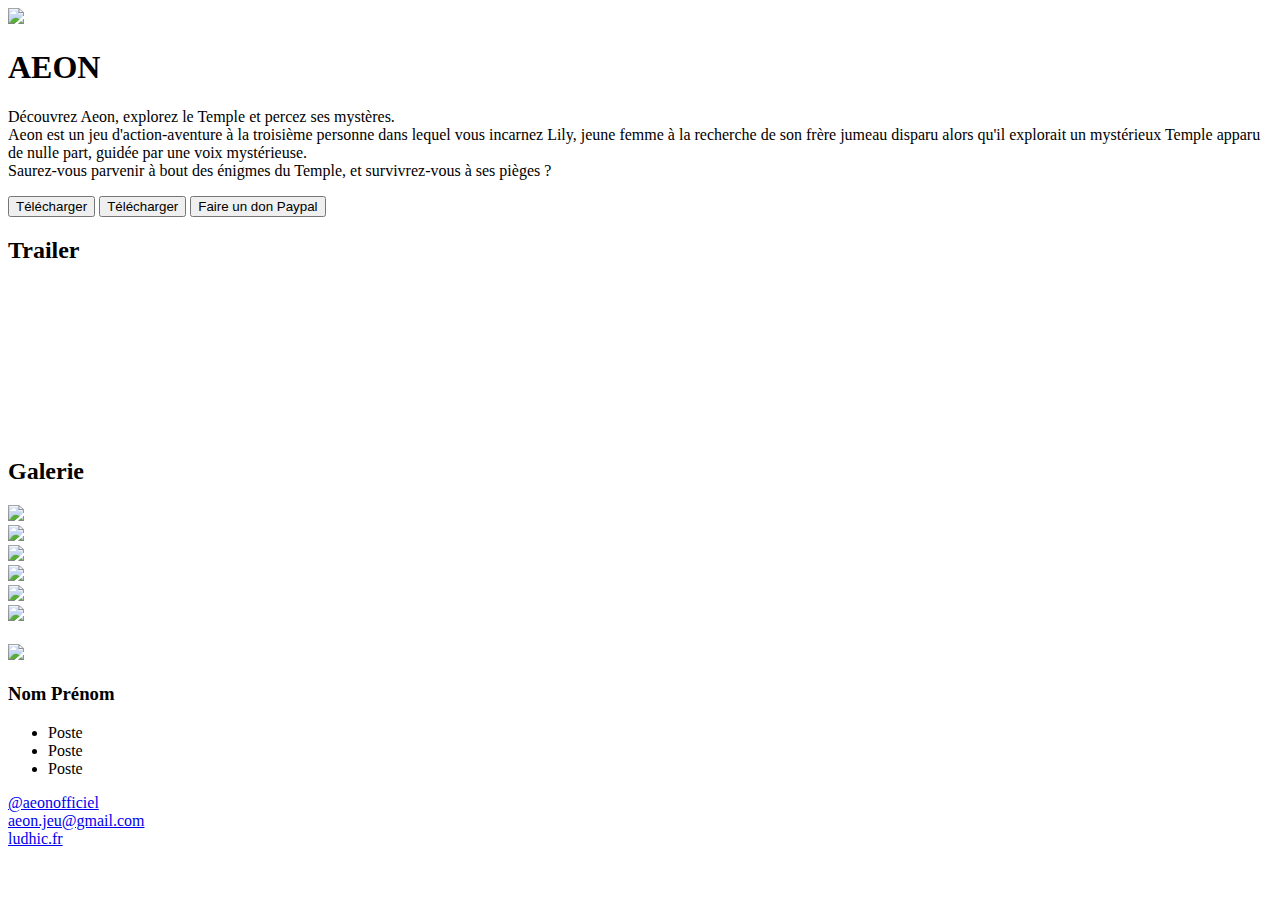
==== index.html @ 05865e13 "Placeholders textes, images, éléments" ====
<!--
    Écrit par Florian Boireau
    https://github.com/Skulls23
    Maintenu par Arnaud Lysensoone Bijou
    https://github.com/NymePse
-->
<!DOCTYPE html>
<html>
<head>
    <title>Aeon - Le jeu</title>
    <link rel="stylesheet" href="stylesheet.css"/>
    <link rel="stylesheet" href="https://fonts.googleapis.com/css?family=Oldenburg"/>
    <link rel="icon" type="image/png" href="./Images/LogoAeonBlanc.png"/>
    <script src="https://kit.fontawesome.com/b20e542085.js" crossorigin="anonymous"></script>
    <!-- META -->
    <meta charset="UTF-8">
    <meta name="description" content="Le site officiel du jeu vidéo étudiant Aeon.">
    <meta name="keywords" content="Aeon, Videogame, Video, Game, jeu, jeux, jeu vidéo, jeu video, jeux vidéo, jeux video, étudiant, etudiant">
    <meta name="author" content="Florian Boireau & Arnaud Lysensoone--Bijou">
    <meta name="viewport" content="width=device-width,initial-scale=1,maximum-scale=1,user-scalable=no">
    <meta http-equiv="X-UA-Compatible" content="IE=edge,chrome=1">
    <meta name="HandheldFriendly" content="true">
</head>

<body onload="script.js">
</body>
    <section id="accueil">
        <!-- 
            TODO Mise en forme (Accueil)
            TODO Accueil large : Image slash avec texte sur le côté
            TODO Accueil mobile : Image au dessus de texte
         -->

         <img id="image_accueil_fond" src="https://dummyimage.com/1920x1080"/>
         <div id="division_accueil">
            <h1 id="titre_accueil">AEON</h1>
            <p id="texte_accueil">
                Découvrez Aeon, explorez le Temple et percez ses mystères.
                <br>
                Aeon est un jeu d'action-aventure à la troisième personne dans lequel vous incarnez Lily,
                jeune femme à la recherche de son frère jumeau disparu alors qu'il explorait un mystérieux Temple 
                apparu de nulle part, guidée par une voix mystérieuse.
                <br>
                Saurez-vous parvenir à bout des énigmes du Temple, et survivrez-vous à ses pièges ?
            </p>
            <a id="bouton_telecharger_windows" href="https://drive.google.com/file/d/1EP8kMLpWGlBto8OnUkU-w-hkRuHrVmli/view?usp=share_link"><button><i class="fa-brands fa-windows"></i>Télécharger</button></a>
            <a id="bouton_telecharger_mac" href="https://drive.google.com/file/d/1haBmOTOKNwD7hcRvVHeaVU-gu2-oOzDQ/view?usp=sharing"><button><i class="fa-brands fa-apple"></i>Télécharger</button></a>
            <a id="bouton_dons" href="https://paypal.me/thomasarroche?country.x=FR&locale.x=fr_FR"><button>Faire un don Paypal</button></a>
         </div>
    </section>

    <section id="galerie">
        <!-- 
            TODO Ajouter les éléments suivants (Galerie)
            * Diaporama images du jeu
         -->
         <div id="division_video">
            <h2 id="titre_video">Trailer</h2>
            <iframe id="trailer" src="https://www.youtube.com/embed/vA3TZC61xlo" title="YouTube video player" frameborder="0" allow="accelerometer; autoplay; clipboard-write; encrypted-media; gyroscope; picture-in-picture; web-share" allowfullscreen></iframe>
         </div>

         <div id="division_diapo">
            <h2 id="titre_diapo">Galerie</h2>
            <!-- TODO Ajouter élément diaporama -->
            <!-- Volé sur W3School : https://www.w3schools.com/howto/howto_js_slideshow_gallery.asp -->
            <div class="container">
                <!-- Full-width images with number text -->
                <div class="mySlides">
                    <img src="https://dummyimage.com/1080x720/000" style="width:100%">
                </div>
            
                <div class="mySlides">
                    <img src="https://dummyimage.com/1080x720/111" style="width:100%">
                </div>
            
                <div class="mySlides">
                    <img src="https://dummyimage.com/1080x720/222" style="width:100%">
                </div>
            
                <div class="mySlides">
                    <img src="https://dummyimage.com/1080x720/333" style="width:100%">
                </div>
            
                <div class="mySlides">
                    <img src="https://dummyimage.com/1080x720/444" style="width:100%">
                </div>
            
                <div class="mySlides">
                    <img src="https://dummyimage.com/1080x720/555" style="width:100%">
                </div>
            
                <!-- Next and previous buttons -->
                <a class="prev" onclick="plusSlides(-1)"><i class="fa-solid fa-chevron-left"></i></a>
                <a class="next" onclick="plusSlides(1)"><i class="fa-solid fa-chevron-right"></i></a>
            
                <!-- Image text -->
                <div class="caption-container">
                    <p id="caption"></p>
                </div>
            </div>
         </div>
    </section>

    <section id="equipe">
        <!-- 
            TODO Ajouter les éléments suivants (Equipe)
            * Liste membres de l'équipe, avec :
                * Photo
                * Nom
                * Postes
                * Liens
         -->

         <h2 id="titre_equipe"></h2>
         <!-- TODO Créer template carte membre de l'équipe -->

         <article class="carte_equipe">
            <img src="https://dummyimage.com/400x400">
            <h3 class="nom_equipe">Nom Prénom</h3>
            <ul class="liste_postes_equipe">
                <li class="element_liste_postes_equipe">Poste</li>
                <li class="element_liste_postes_equipe">Poste</li>
                <li class="element_liste_postes_equipe">Poste</li>
            </ul>
            <div>
                <a><i class="fa-regular fa-globe"></i></a>
                <a><i class="fa-brands fa-instagram"></i></a>
            </div>
         </article>
    </section>

    <footer>
        <!--
            TODO Mise en forme (Footer)
            TODO Textes en inline
        -->

        <div id="instagram">
            <i class="fa-brands fa-instagram"></i>
            <a id="texte_instagram" href="https://www.instagram.com/aeonofficiel/">@aeonofficiel</a>
        </div>

        <div id="email">
            <i class="fa-regular fa-envelope"></i>
            <a id="texte_email" href="mailto: aeon.jeu@gmail.com">aeon.jeu@gmail.com</a>
        </div>

        <div id="ludhic">
            <i class="fa-regular fa-joystick"></i>
            <a id="texte_ludhic" href="https://ludhic.fr/jeux/aeon">ludhic.fr</a>
        </div>
    </footer>
</html>
---- stylesheet.css ----
/*
    Écrit par Florian Boireau
    https://github.com/Skulls23
    Maintenu par Arnaud Lysensoone Bijou
    https://github.com/NymePse
*/

/* VARIABLES */
:root {
    --noir: #292A2B;
    --jaune: #BF9D37;
}
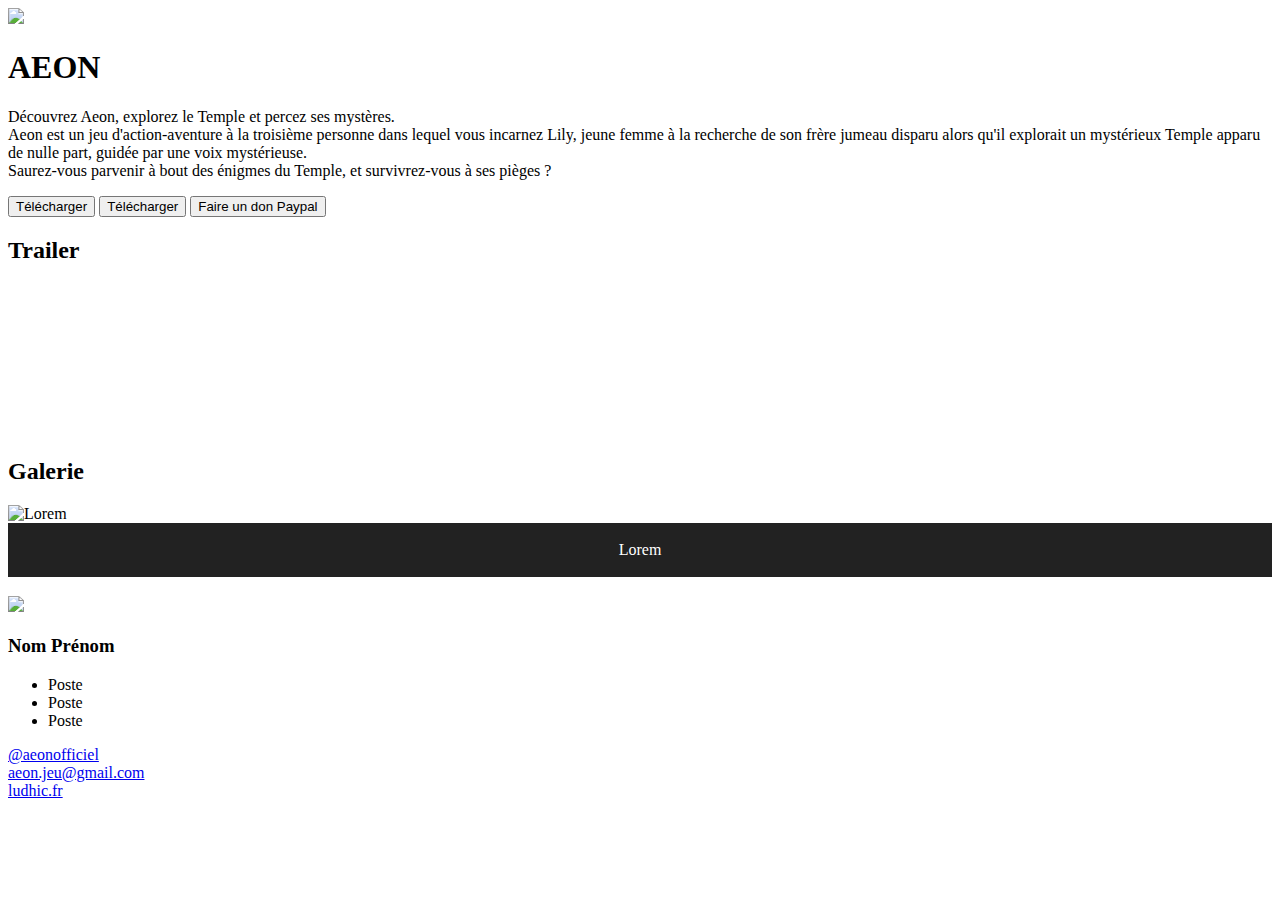
==== commit 25c6b0f8: "Slideshow fonctionnel" ====
--- a/index.html
+++ b/index.html
@@ -12,6 +12,7 @@
     <link rel="stylesheet" href="https://fonts.googleapis.com/css?family=Oldenburg"/>
     <link rel="icon" type="image/png" href="./Images/LogoAeonBlanc.png"/>
     <script src="https://kit.fontawesome.com/b20e542085.js" crossorigin="anonymous"></script>
+    <script src="script.js"></script>
     <!-- META -->
     <meta charset="UTF-8">
     <meta name="description" content="Le site officiel du jeu vidéo étudiant Aeon.">
@@ -22,8 +23,7 @@
     <meta name="HandheldFriendly" content="true">
 </head>
 
-<body onload="script.js">
-</body>
+<body  onload="showSlides(1)">
     <section id="accueil">
         <!-- 
             TODO Mise en forme (Accueil)
@@ -65,29 +65,12 @@
             <!-- Volé sur W3School : https://www.w3schools.com/howto/howto_js_slideshow_gallery.asp -->
             <div class="container">
                 <!-- Full-width images with number text -->
-                <div class="mySlides">
-                    <img src="https://dummyimage.com/1080x720/000" style="width:100%">
-                </div>
-            
-                <div class="mySlides">
-                    <img src="https://dummyimage.com/1080x720/111" style="width:100%">
-                </div>
-            
-                <div class="mySlides">
-                    <img src="https://dummyimage.com/1080x720/222" style="width:100%">
-                </div>
-            
-                <div class="mySlides">
-                    <img src="https://dummyimage.com/1080x720/333" style="width:100%">
-                </div>
-            
-                <div class="mySlides">
-                    <img src="https://dummyimage.com/1080x720/444" style="width:100%">
-                </div>
-            
-                <div class="mySlides">
-                    <img src="https://dummyimage.com/1080x720/555" style="width:100%">
-                </div>
+                    <img src="https://dummyimage.com/1080x720/000" class="mySlides" alt="Lorem">
+                    <img src="https://dummyimage.com/1080x720/111" class="mySlides" alt="Ipsum">
+                    <img src="https://dummyimage.com/1080x720/222" class="mySlides" alt="Dolores">
+                    <img src="https://dummyimage.com/1080x720/333" class="mySlides" alt="It">
+                    <img src="https://dummyimage.com/1080x720/444" class="mySlides" alt="Amet">
+                    <img src="https://dummyimage.com/1080x720/555" class="mySlides" alt="Sus">
             
                 <!-- Next and previous buttons -->
                 <a class="prev" onclick="plusSlides(-1)"><i class="fa-solid fa-chevron-left"></i></a>
@@ -150,4 +133,5 @@
             <a id="texte_ludhic" href="https://ludhic.fr/jeux/aeon">ludhic.fr</a>
         </div>
     </footer>
+</body>
 </html>--- a/stylesheet.css
+++ b/stylesheet.css
@@ -9,4 +9,70 @@
 :root {
     --noir: #292A2B;
     --jaune: #BF9D37;
+}
+
+/* SLIDESHOW : W3School https://www.w3schools.com/howto/howto_js_slideshow_gallery.asp */
+.container * {
+    box-sizing: border-box;
+}
+
+/* Position the image container (needed to position the left and right arrows) */
+.container 
+{
+    position: relative;
+}
+
+/* Hide the images by default */
+.mySlides 
+{
+    display: none;
+}
+
+/* Next & previous buttons */
+.prev, .next 
+{
+    cursor: pointer;
+    position: absolute;
+    top: 40%;
+    width: auto;
+    padding: 16px;
+    margin-top: -50px;
+    color: white;
+    font-weight: bold;
+    font-size: 20px;
+    border-radius: 0 3px 3px 0;
+    user-select: none;
+    -webkit-user-select: none;
+}
+
+/* Position the "next button" to the right */
+.next 
+{
+    right: 0;
+    border-radius: 3px 0 0 3px;
+}
+
+/* On hover, add a black background color with a little bit see-through */
+.prev:hover, .next:hover 
+{
+    background-color: rgba(0, 0, 0, 0.8);
+}
+
+/* Number text (1/3 etc) */
+.numbertext 
+{
+    color: #f2f2f2;
+    font-size: 12px;
+    padding: 8px 12px;
+    position: absolute;
+    top: 0;
+}
+
+/* Container for image text */
+.caption-container 
+{
+    text-align: center;
+    background-color: #222;
+    padding: 2px 16px;
+    color: white;
 }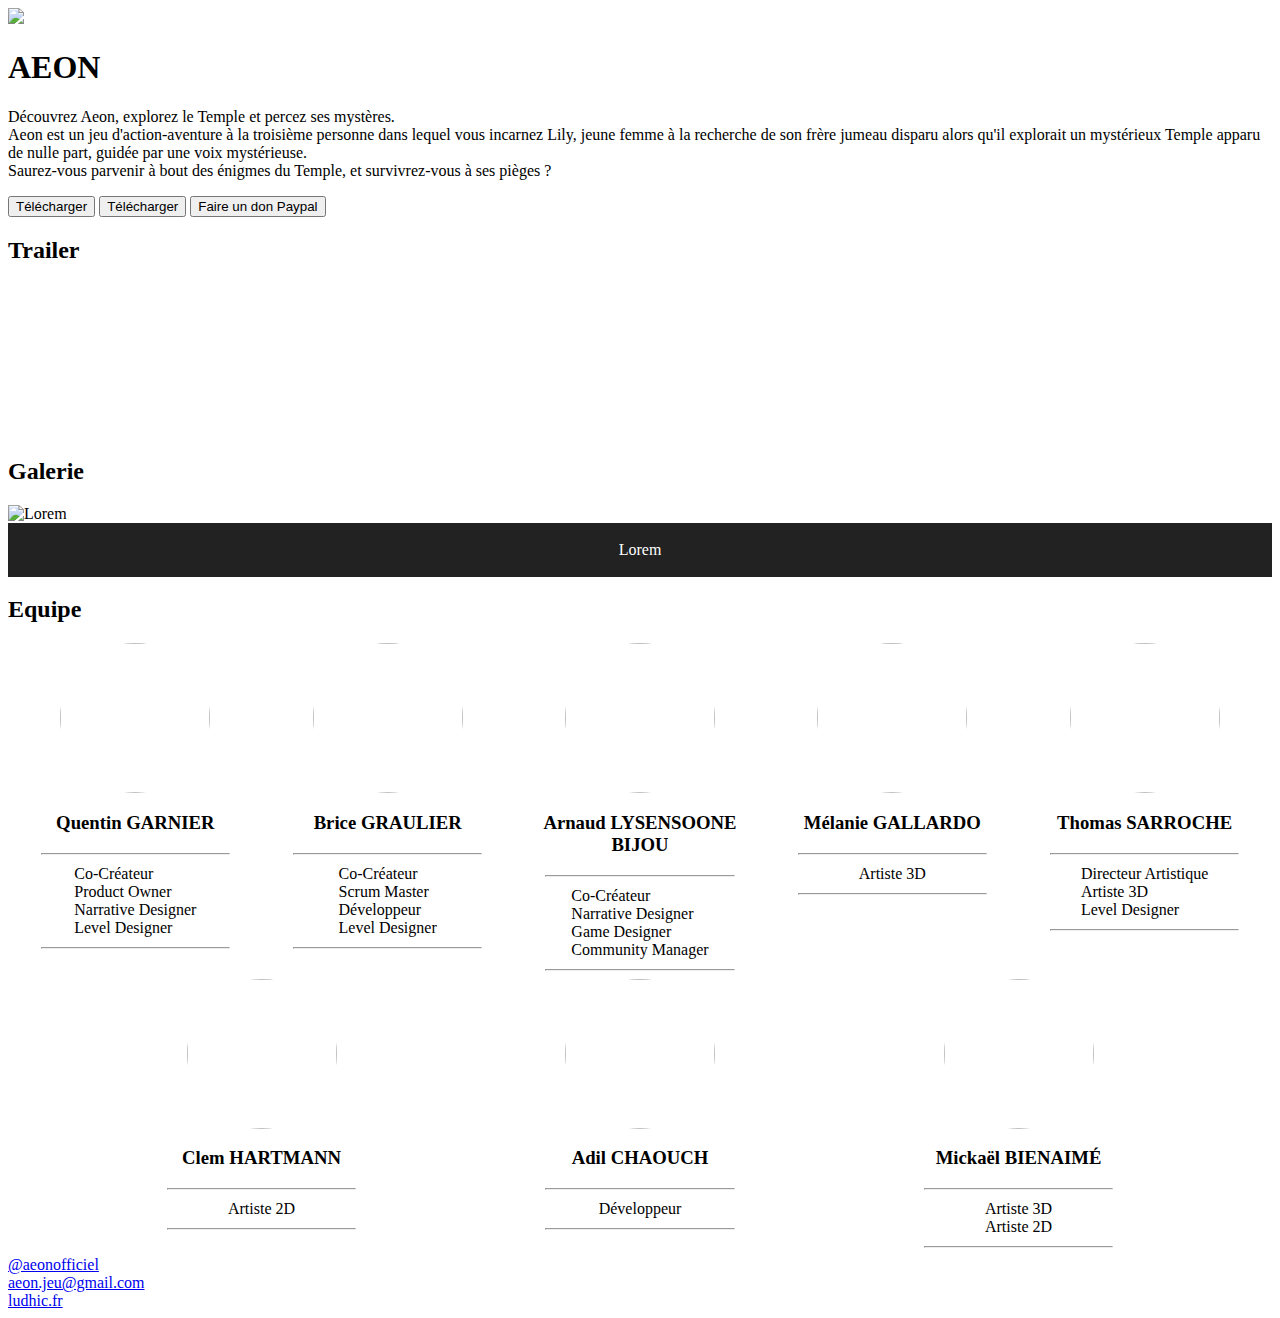
==== commit 47728ec9: "Bases section équipe" ====
--- a/index.html
+++ b/index.html
@@ -64,13 +64,12 @@
             <!-- TODO Ajouter élément diaporama -->
             <!-- Volé sur W3School : https://www.w3schools.com/howto/howto_js_slideshow_gallery.asp -->
             <div class="container">
-                <!-- Full-width images with number text -->
-                    <img src="https://dummyimage.com/1080x720/000" class="mySlides" alt="Lorem">
-                    <img src="https://dummyimage.com/1080x720/111" class="mySlides" alt="Ipsum">
-                    <img src="https://dummyimage.com/1080x720/222" class="mySlides" alt="Dolores">
-                    <img src="https://dummyimage.com/1080x720/333" class="mySlides" alt="It">
-                    <img src="https://dummyimage.com/1080x720/444" class="mySlides" alt="Amet">
-                    <img src="https://dummyimage.com/1080x720/555" class="mySlides" alt="Sus">
+                <img src="https://dummyimage.com/1080x720/000" class="mySlides" alt="Lorem">
+                <img src="https://dummyimage.com/1080x720/111" class="mySlides" alt="Ipsum">
+                <img src="https://dummyimage.com/1080x720/222" class="mySlides" alt="Dolores">
+                <img src="https://dummyimage.com/1080x720/333" class="mySlides" alt="It">
+                <img src="https://dummyimage.com/1080x720/444" class="mySlides" alt="Amet">
+                <img src="https://dummyimage.com/1080x720/555" class="mySlides" alt="Sus">
             
                 <!-- Next and previous buttons -->
                 <a class="prev" onclick="plusSlides(-1)"><i class="fa-solid fa-chevron-left"></i></a>
@@ -94,22 +93,131 @@
                 * Liens
          -->
 
-         <h2 id="titre_equipe"></h2>
+         <h2 id="titre_equipe">Equipe</h2>
          <!-- TODO Créer template carte membre de l'équipe -->
 
-         <article class="carte_equipe">
-            <img src="https://dummyimage.com/400x400">
-            <h3 class="nom_equipe">Nom Prénom</h3>
-            <ul class="liste_postes_equipe">
-                <li class="element_liste_postes_equipe">Poste</li>
-                <li class="element_liste_postes_equipe">Poste</li>
-                <li class="element_liste_postes_equipe">Poste</li>
-            </ul>
-            <div>
-                <a><i class="fa-regular fa-globe"></i></a>
-                <a><i class="fa-brands fa-instagram"></i></a>
-            </div>
-         </article>
+         <div id="flexbox_equipe">
+            <article class="carte_equipe">
+                <img class="image_equipe" src="https://dummyimage.com/400x400">
+                <h3 class="nom_equipe">Quentin GARNIER</h3>
+                <hr class="separateur_equipe">
+                <ul class="liste_postes_equipe">
+                    <li class="element_liste_postes_equipe">Co-Créateur</li>
+                    <li class="element_liste_postes_equipe">Product Owner</li>
+                    <li class="element_liste_postes_equipe">Narrative Designer</li>
+                    <li class="element_liste_postes_equipe">Level Designer</li>
+                </ul>
+                <hr class="separateur_equipe">
+                <div class="division_liens_equipe">
+                    <a href="https://github.com/QuentinGarnier"><i class="fa-regular fa-github"></i></a>
+                    <a href="https://www.instagram.com/qgarnier5/"><i class="fa-brands fa-instagram"></i></a>
+                    <a href="https://www.linkedin.com/in/quentin-garnier-98bba222b/"><i class="fa-brands fa-linkedin"></i></a>
+                </div>
+            </article>
+
+            <article class="carte_equipe">
+                <img class="image_equipe" src="https://dummyimage.com/400x400">
+                <h3 class="nom_equipe">Brice GRAULIER</h3>
+                <hr class="separateur_equipe">
+                <ul class="liste_postes_equipe">
+                    <li class="element_liste_postes_equipe">Co-Créateur</li>
+                    <li class="element_liste_postes_equipe">Scrum Master</li>
+                    <li class="element_liste_postes_equipe">Développeur</li>
+                    <li class="element_liste_postes_equipe">Level Designer</li>
+                </ul>
+                <hr class="separateur_equipe">
+                <div class="division_liens_equipe">
+                    <a href="https://www.linkedin.com/in/brice-graulier-148832134/"><i class="fa-brands fa-linkedin"></i></a>
+                    <a href="https://github.com/GraulierBrice"><i class="fa-brands fa-github"></i></a>
+                </div>
+            </article>
+
+            <article class="carte_equipe">
+                <img class="image_equipe" src="https://dummyimage.com/400x400">
+                <h3 class="nom_equipe">Arnaud LYSENSOONE BIJOU</h3>
+                <hr class="separateur_equipe">
+                <ul class="liste_postes_equipe">
+                    <li class="element_liste_postes_equipe">Co-Créateur</li>
+                    <li class="element_liste_postes_equipe">Narrative Designer</li>
+                    <li class="element_liste_postes_equipe">Game Designer</li>
+                    <li class="element_liste_postes_equipe">Community Manager</li>
+                </ul>
+                <hr class="separateur_equipe">
+                <div class="division_liens_equipe">
+                    <a href="http://alysbi.fr/"><i class="fa-regular fa-globe"></i></a>
+                    <a href="https://github.com/NymePse"><i class="fa-brands fa-github"></i></a>
+                </div>
+            </article>
+
+            <article class="carte_equipe">
+                <img class="image_equipe" src="https://dummyimage.com/400x400">
+                <h3 class="nom_equipe">Mélanie GALLARDO</h3>
+                <hr class="separateur_equipe">
+                <ul class="liste_postes_equipe">
+                    <li class="element_liste_postes_equipe">Artiste 3D</li>
+                </ul>
+                <hr class="separateur_equipe">
+                <div class="division_liens_equipe">
+                    <a href="https://www.artstation.com/melaniegallardo"><i class="fa-brands fa-artstation"></i></a>
+                    <a href="https://www.instagram.com/kliv3r77/"><i class="fa-brands fa-instagram"></i></a>
+                    <a href="https://www.linkedin.com/in/m%C3%A9lanie-gallardo-3259641b7/"><i class="fa-brands fa-linkedin"></i></a>
+                </div>
+            </article>
+
+            <article class="carte_equipe">
+                <img class="image_equipe" src="https://dummyimage.com/400x400">
+                <h3 class="nom_equipe">Thomas SARROCHE</h3>
+                <hr class="separateur_equipe">
+                <ul class="liste_postes_equipe">
+                    <li class="element_liste_postes_equipe">Directeur Artistique</li>
+                    <li class="element_liste_postes_equipe">Artiste 3D</li>
+                    <li class="element_liste_postes_equipe">Level Designer</li>
+                </ul>
+                <hr class="separateur_equipe">
+                <div class="division_liens_equipe">
+                    <a href="https://www.artstation.com/thomassarroche"><i class="fa-brands fa-artstation"></i></a>
+                    <a href="https://www.linkedin.com/in/thomas-sarroche-896519179/"><i class="fa-brands fa-linkedin"></i></a>
+                </div>
+            </article>
+
+            <article class="carte_equipe">
+                <img class="image_equipe" src="https://dummyimage.com/400x400">
+                <h3 class="nom_equipe">Clem HARTMANN</h3>
+                <hr class="separateur_equipe">
+                <ul class="liste_postes_equipe">
+                    <li class="element_liste_postes_equipe">Artiste 2D</li>
+                </ul>
+                <hr class="separateur_equipe">
+                <div class="division_liens_equipe">
+                    <a href="https://www.instagram.com/hyliss_erj/"><i class="fa-brands fa-instagram"></i></a>
+                </div>
+            </article>
+
+            <article class="carte_equipe">
+                <img class="image_equipe" src="https://dummyimage.com/400x400">
+                <h3 class="nom_equipe">Adil CHAOUCH</h3>
+                <hr class="separateur_equipe">
+                <ul class="liste_postes_equipe">
+                    <li class="element_liste_postes_equipe">Développeur</li>
+                </ul>
+                <hr class="separateur_equipe">
+                <div class="division_liens_equipe">
+                </div>
+            </article>
+
+            <article class="carte_equipe">
+                <img class="image_equipe" src="https://dummyimage.com/400x400">
+                <h3 class="nom_equipe">Mickaël BIENAIMÉ</h3>
+                <hr class="separateur_equipe">
+                <ul class="liste_postes_equipe">
+                    <li class="element_liste_postes_equipe">Artiste 3D</li>
+                    <li class="element_liste_postes_equipe">Artiste 2D</li>
+                </ul>
+                <hr class="separateur_equipe">
+                <div class="division_liens_equipe">
+                </div>
+            </article>
+         </div>
     </section>
 
     <footer>
--- a/stylesheet.css
+++ b/stylesheet.css
@@ -9,6 +9,45 @@
 :root {
     --noir: #292A2B;
     --jaune: #BF9D37;
+}
+
+/* EQUIPE */
+#flexbox_equipe {
+    display: flex;
+    flex-direction: row;
+    flex-wrap: wrap;
+    justify-content: space-evenly;
+}
+
+.carte_equipe {
+    width: 250px;
+}
+
+.image_equipe {
+    display: block;
+    margin: 0 auto 10px;
+    width: 150px;
+    height: 150px;
+    border-radius: 50%;
+}
+
+.nom_equipe {
+    text-align: center;
+}
+
+.liste_postes_equipe {
+    list-style: none;
+    width: fit-content;
+    margin: 10px auto;
+    padding: 0;
+}
+
+.division_liens_equipe {
+    text-align: center;
+}
+
+.separateur_equipe {
+    width: 75%;
 }
 
 /* SLIDESHOW : W3School https://www.w3schools.com/howto/howto_js_slideshow_gallery.asp */
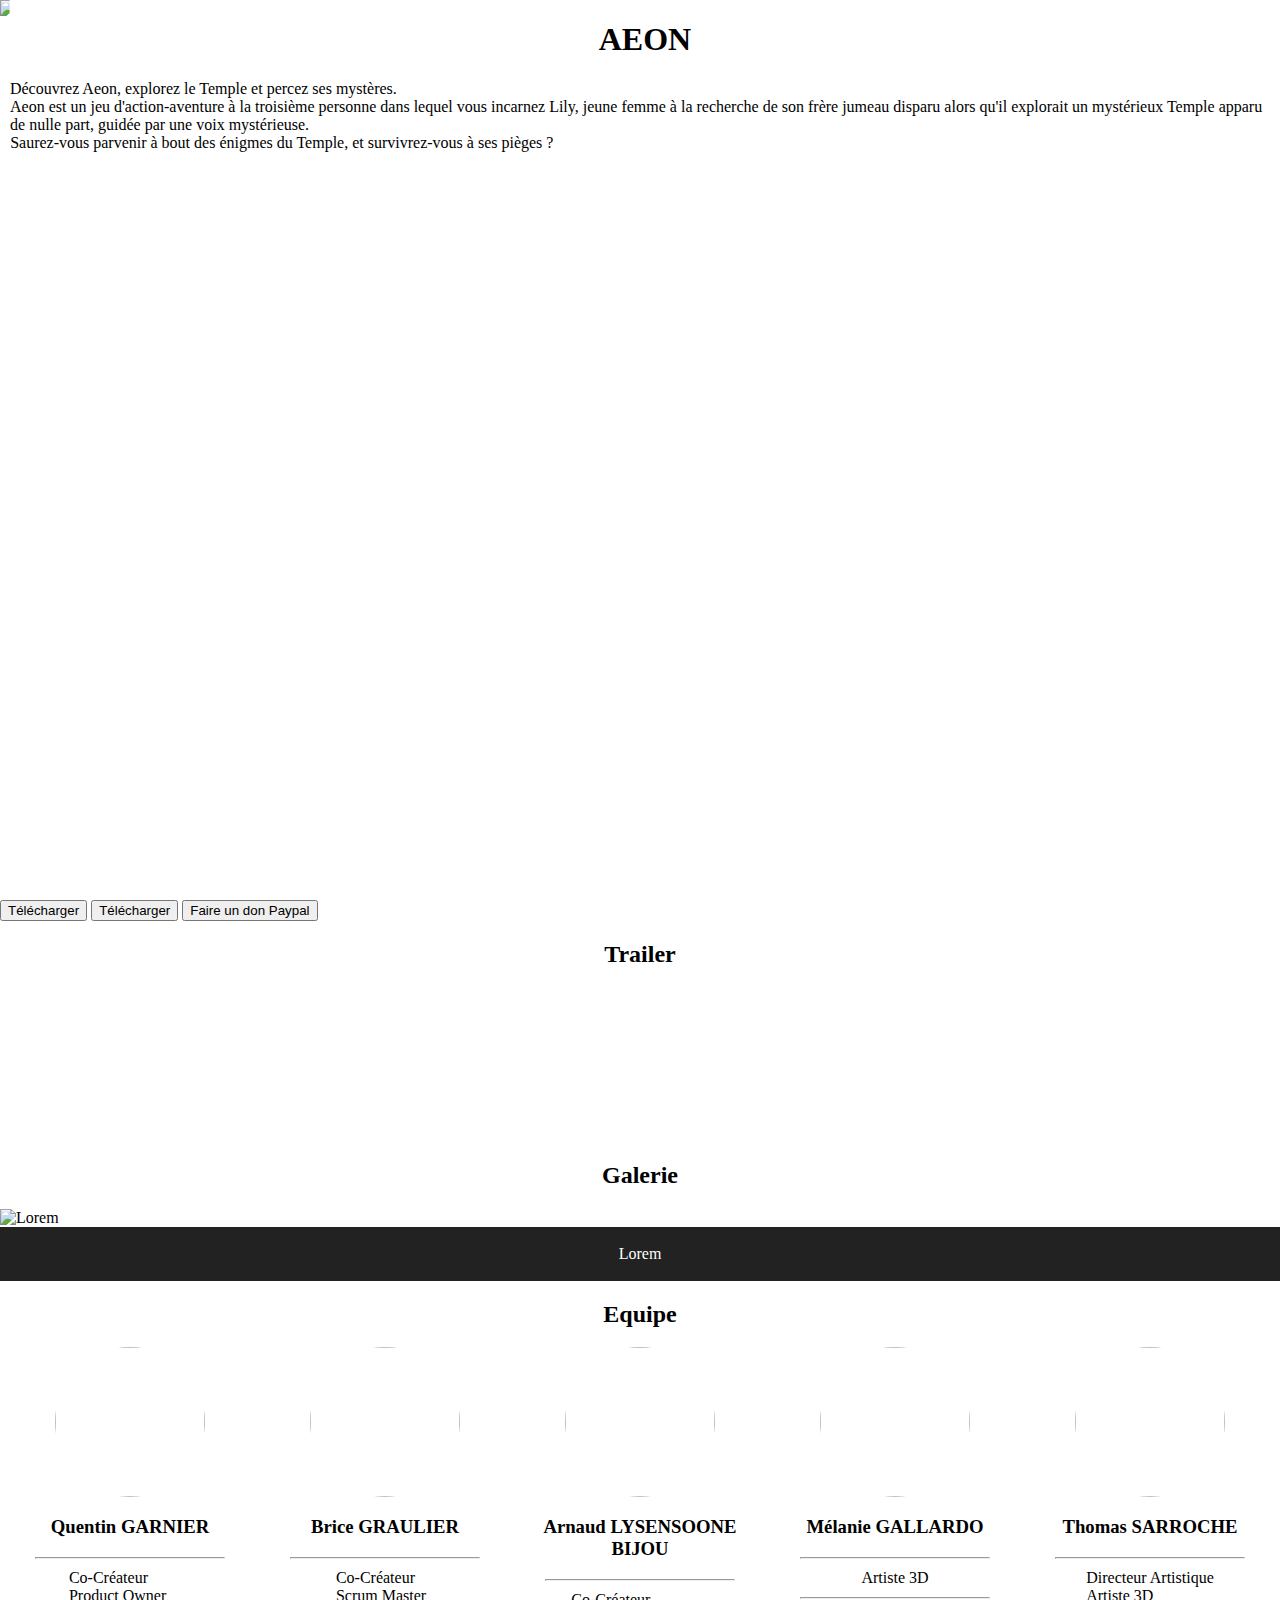
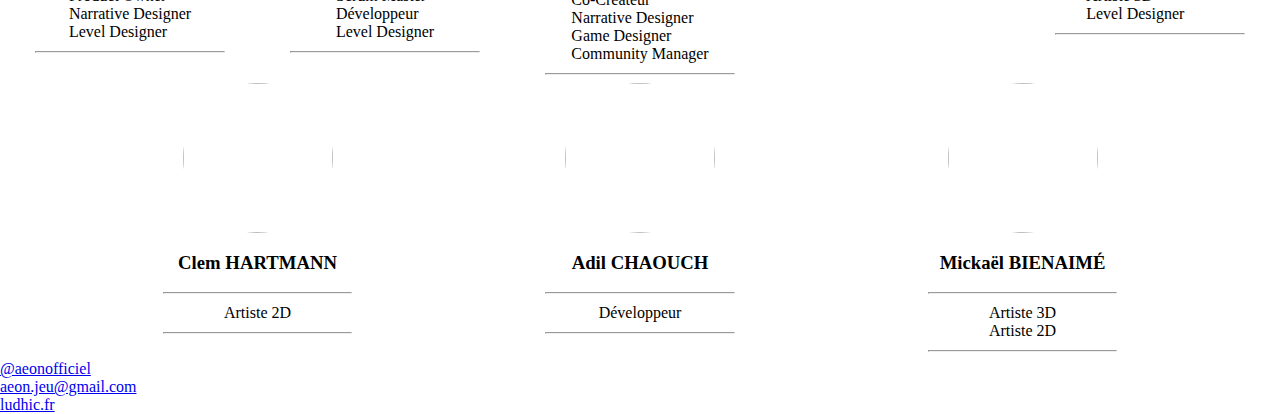
==== commit 494861b7: "Base accueil image coupée alignée avec textes" ====
--- a/index.html
+++ b/index.html
@@ -30,9 +30,9 @@
             TODO Accueil large : Image slash avec texte sur le côté
             TODO Accueil mobile : Image au dessus de texte
          -->
-
-         <img id="image_accueil_fond" src="https://dummyimage.com/1920x1080"/>
-         <div id="division_accueil">
+         
+        <div id="division_accueil_texte">
+            <img id="image_accueil_fond" src="https://dummyimage.com/1920x1080"/>
             <h1 id="titre_accueil">AEON</h1>
             <p id="texte_accueil">
                 Découvrez Aeon, explorez le Temple et percez ses mystères.
@@ -43,10 +43,12 @@
                 <br>
                 Saurez-vous parvenir à bout des énigmes du Temple, et survivrez-vous à ses pièges ?
             </p>
+        </div>
+        <div id="division_accueil_boutons">
             <a id="bouton_telecharger_windows" href="https://drive.google.com/file/d/1EP8kMLpWGlBto8OnUkU-w-hkRuHrVmli/view?usp=share_link"><button><i class="fa-brands fa-windows"></i>Télécharger</button></a>
             <a id="bouton_telecharger_mac" href="https://drive.google.com/file/d/1haBmOTOKNwD7hcRvVHeaVU-gu2-oOzDQ/view?usp=sharing"><button><i class="fa-brands fa-apple"></i>Télécharger</button></a>
             <a id="bouton_dons" href="https://paypal.me/thomasarroche?country.x=FR&locale.x=fr_FR"><button>Faire un don Paypal</button></a>
-         </div>
+        </div>
     </section>
 
     <section id="galerie">
--- a/stylesheet.css
+++ b/stylesheet.css
@@ -9,6 +9,30 @@
 :root {
     --noir: #292A2B;
     --jaune: #BF9D37;
+    --decoupage_image_accueil: polygon(60% 0%, 80% 100%, 0% 100%, 0% 0%);
+}
+
+/* BASES DOCUMENT */
+body, html {
+    padding: 0;
+    margin: 0;
+}
+
+h1, h2, h3 {
+    text-align: center;
+}
+
+/* ACCUEIL */
+#division_accueil_texte {
+    height: 100vh;
+    overflow: hidden;
+}
+
+#image_accueil_fond {
+    height: 100vh;
+    float: left;
+    clip-path: var(--decoupage_image_accueil);
+    shape-outside: var(--decoupage_image_accueil);
 }
 
 /* EQUIPE */
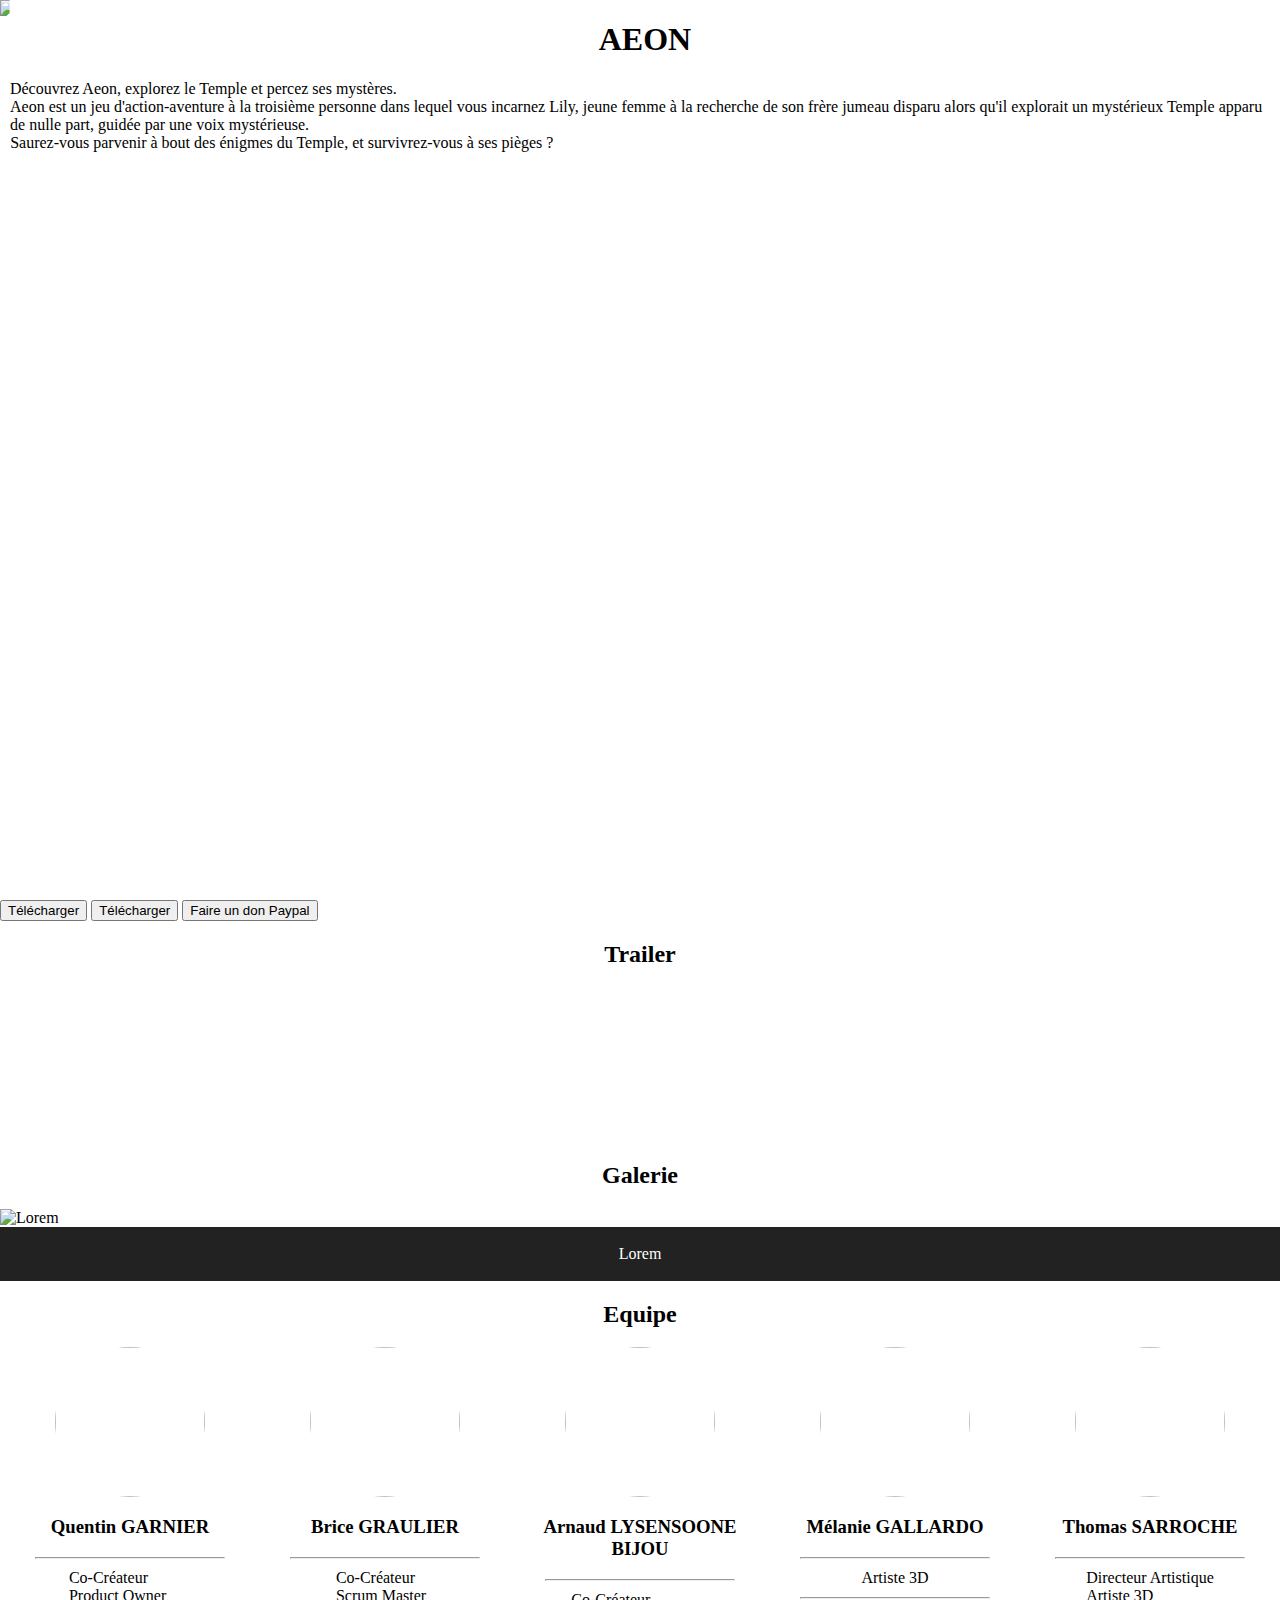
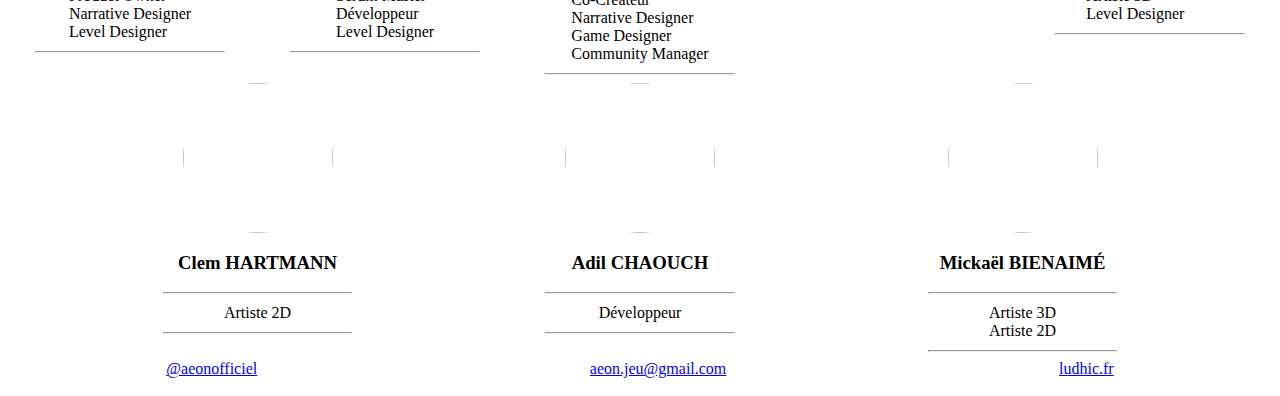
==== commit 654448ff: "Base footer" ====
--- a/index.html
+++ b/index.html
@@ -228,20 +228,20 @@
             TODO Textes en inline
         -->
 
-        <div id="instagram">
+        <span id="instagram">
             <i class="fa-brands fa-instagram"></i>
             <a id="texte_instagram" href="https://www.instagram.com/aeonofficiel/">@aeonofficiel</a>
-        </div>
-
-        <div id="email">
+        </span>
+
+        <span id="email">
             <i class="fa-regular fa-envelope"></i>
             <a id="texte_email" href="mailto: aeon.jeu@gmail.com">aeon.jeu@gmail.com</a>
-        </div>
-
-        <div id="ludhic">
+        </span>
+
+        <span id="ludhic">
             <i class="fa-regular fa-joystick"></i>
             <a id="texte_ludhic" href="https://ludhic.fr/jeux/aeon">ludhic.fr</a>
-        </div>
+        </span>
     </footer>
 </body>
 </html>--- a/stylesheet.css
+++ b/stylesheet.css
@@ -138,4 +138,11 @@
     background-color: #222;
     padding: 2px 16px;
     color: white;
+}
+
+/* FOOTER */
+footer {
+    display: flex;
+    justify-content: space-around;
+    margin-bottom: 2vh;
 }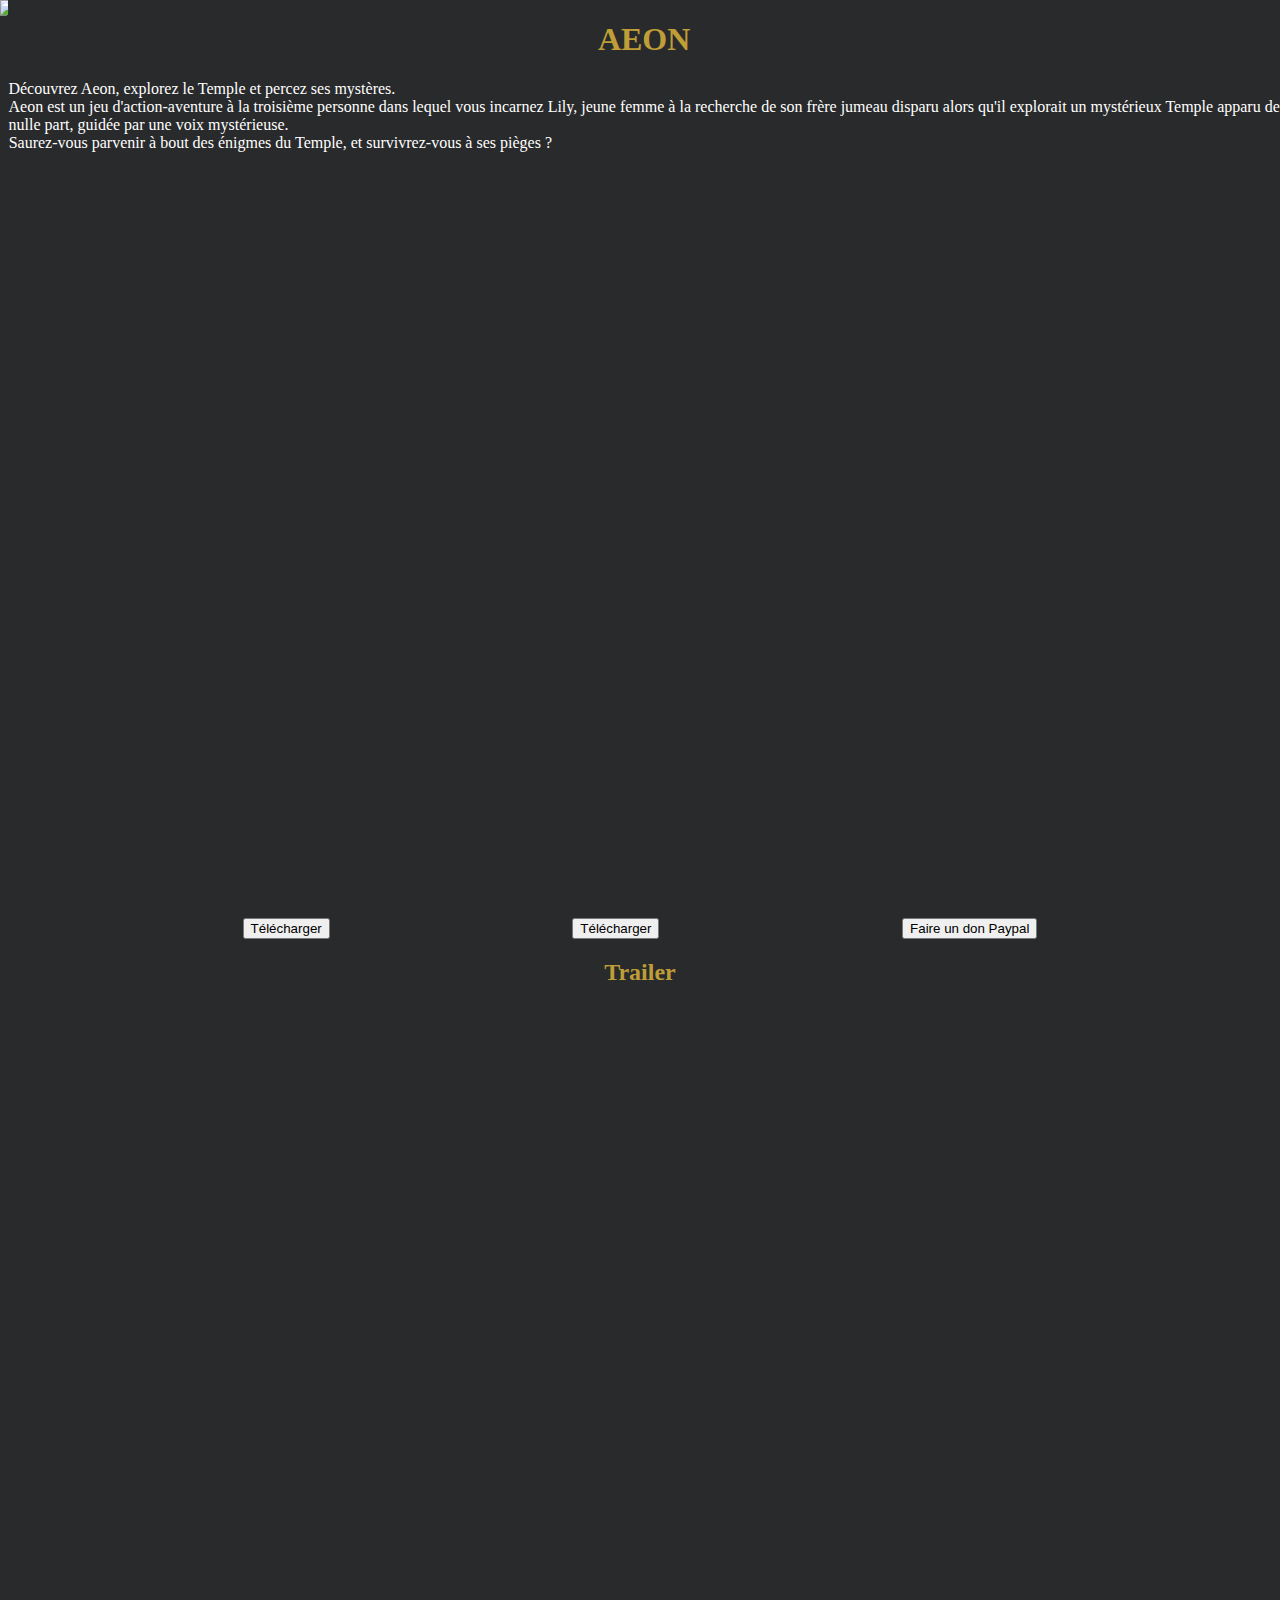
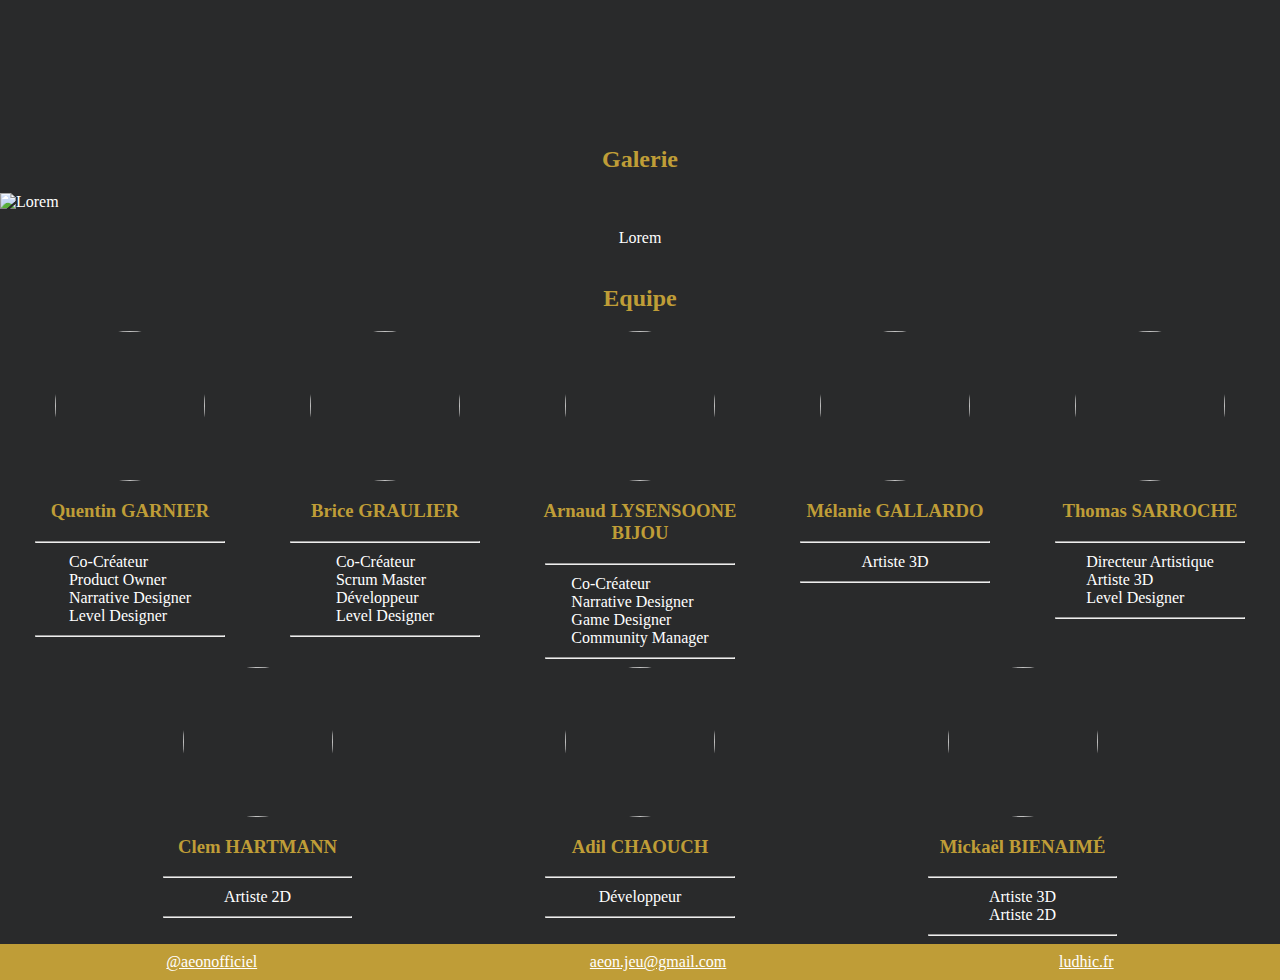
==== commit a7833265: "Centrer + Adapter taille vidéo" ====
--- a/index.html
+++ b/index.html
@@ -56,8 +56,8 @@
             TODO Ajouter les éléments suivants (Galerie)
             * Diaporama images du jeu
          -->
+         <h2 id="titre_video">Trailer</h2>
          <div id="division_video">
-            <h2 id="titre_video">Trailer</h2>
             <iframe id="trailer" src="https://www.youtube.com/embed/vA3TZC61xlo" title="YouTube video player" frameborder="0" allow="accelerometer; autoplay; clipboard-write; encrypted-media; gyroscope; picture-in-picture; web-share" allowfullscreen></iframe>
          </div>
 
--- a/stylesheet.css
+++ b/stylesheet.css
@@ -9,30 +9,54 @@
 :root {
     --noir: #292A2B;
     --jaune: #BF9D37;
-    --decoupage_image_accueil: polygon(60% 0%, 80% 100%, 0% 100%, 0% 0%);
+    --decoupage_image_accueil: polygon(50% 0%, 75% 100%, 0% 100%, 0% 0%);
+    --margin-vertical: 2vh;
 }
 
 /* BASES DOCUMENT */
 body, html {
     padding: 0;
     margin: 0;
+    background-color: var(--noir);
+    color: white;
 }
 
 h1, h2, h3 {
     text-align: center;
+    color: var(--jaune);
+}
+
+a {
+    color: inherit;
 }
 
 /* ACCUEIL */
-#division_accueil_texte {
-    height: 100vh;
-    overflow: hidden;
+#division_accueil_boutons {
+    margin: var(--margin-vertical) auto;
+    display: flex;
+    flex-direction: row;
+    flex-wrap: wrap;
+    justify-content: space-evenly;
 }
 
-#image_accueil_fond {
-    height: 100vh;
-    float: left;
-    clip-path: var(--decoupage_image_accueil);
-    shape-outside: var(--decoupage_image_accueil);
+@media screen and (max-width: 1079px) {
+    #image_accueil_fond {
+        width: 100vw;
+    }
+}
+
+@media screen and (min-width: 1080px) {
+    #division_accueil_texte {
+        height: 100vh;
+        overflow: hidden;
+    }
+    
+    #image_accueil_fond {
+        height: 100vh;
+        float: left;
+        clip-path: var(--decoupage_image_accueil);
+        shape-outside: var(--decoupage_image_accueil);
+    }
 }
 
 /* EQUIPE */
@@ -72,6 +96,25 @@
 
 .separateur_equipe {
     width: 75%;
+}
+
+/* GALERIE */
+#division_video {
+    position: relative;
+    display: block;
+    width: 90%;
+    height: 0;
+    margin: auto;
+    padding: 0% 0% 56.25%;
+    overflow: hidden;
+}
+
+iframe {
+    position: absolute;
+    top: 0; bottom: 0; left: 0;
+    width: 100%;
+    height: 100%;
+    border: 0;
 }
 
 /* SLIDESHOW : W3School https://www.w3schools.com/howto/howto_js_slideshow_gallery.asp */
@@ -135,14 +178,13 @@
 .caption-container 
 {
     text-align: center;
-    background-color: #222;
     padding: 2px 16px;
-    color: white;
 }
 
 /* FOOTER */
 footer {
     display: flex;
     justify-content: space-around;
-    margin-bottom: 2vh;
+    padding: 1vh 0;
+    background-color: var(--jaune);
 }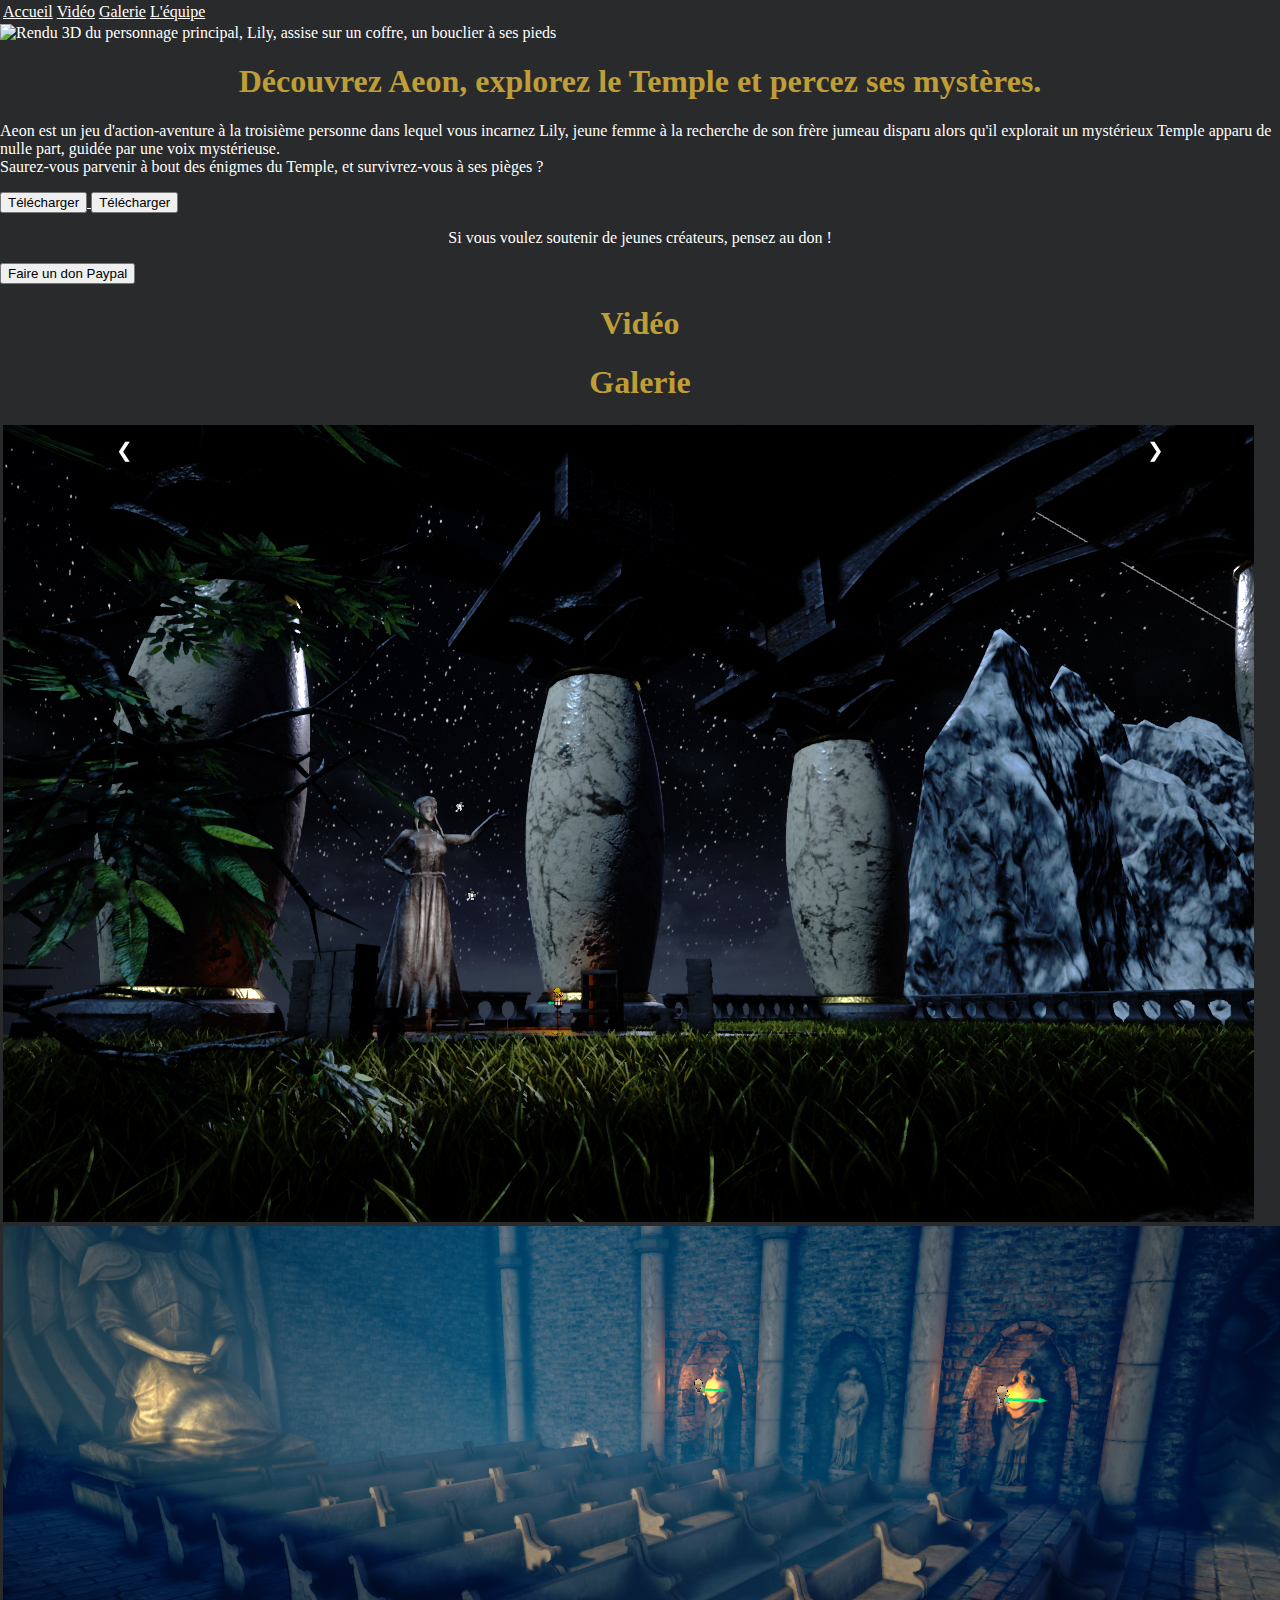
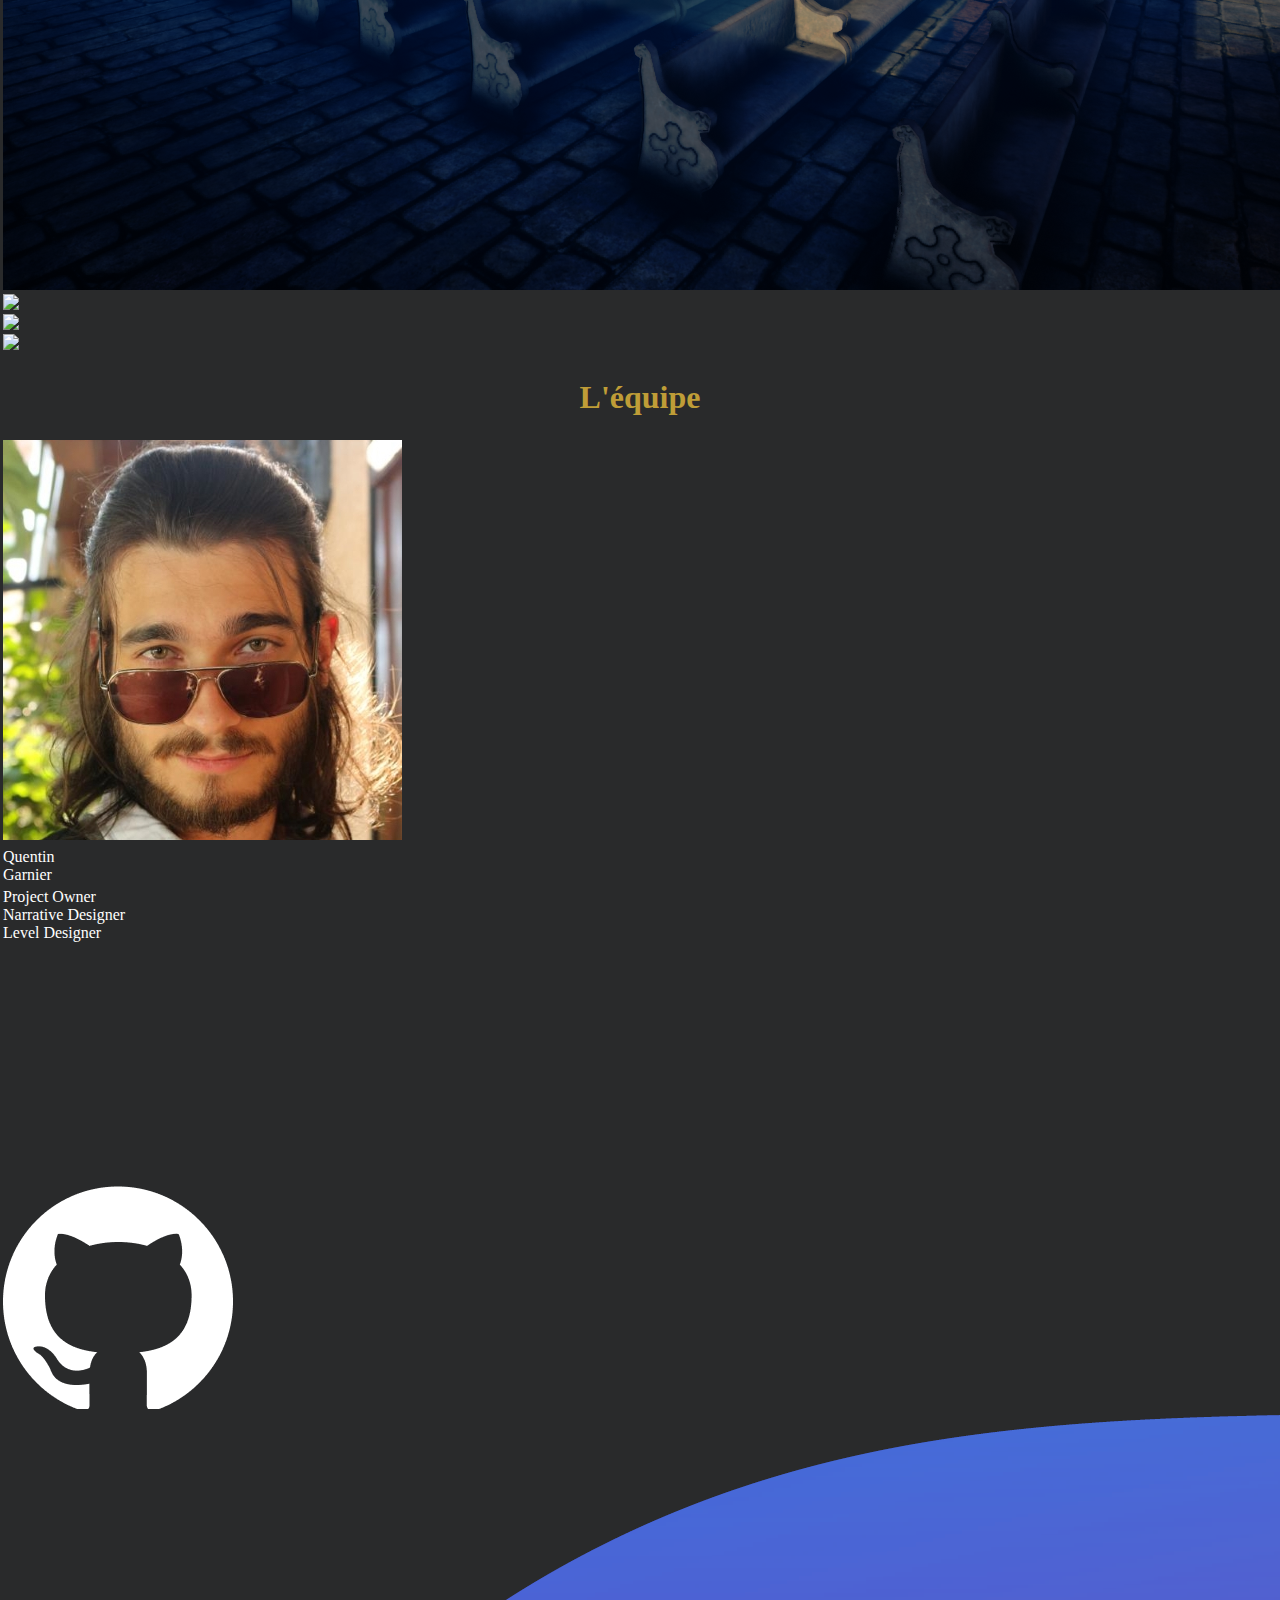
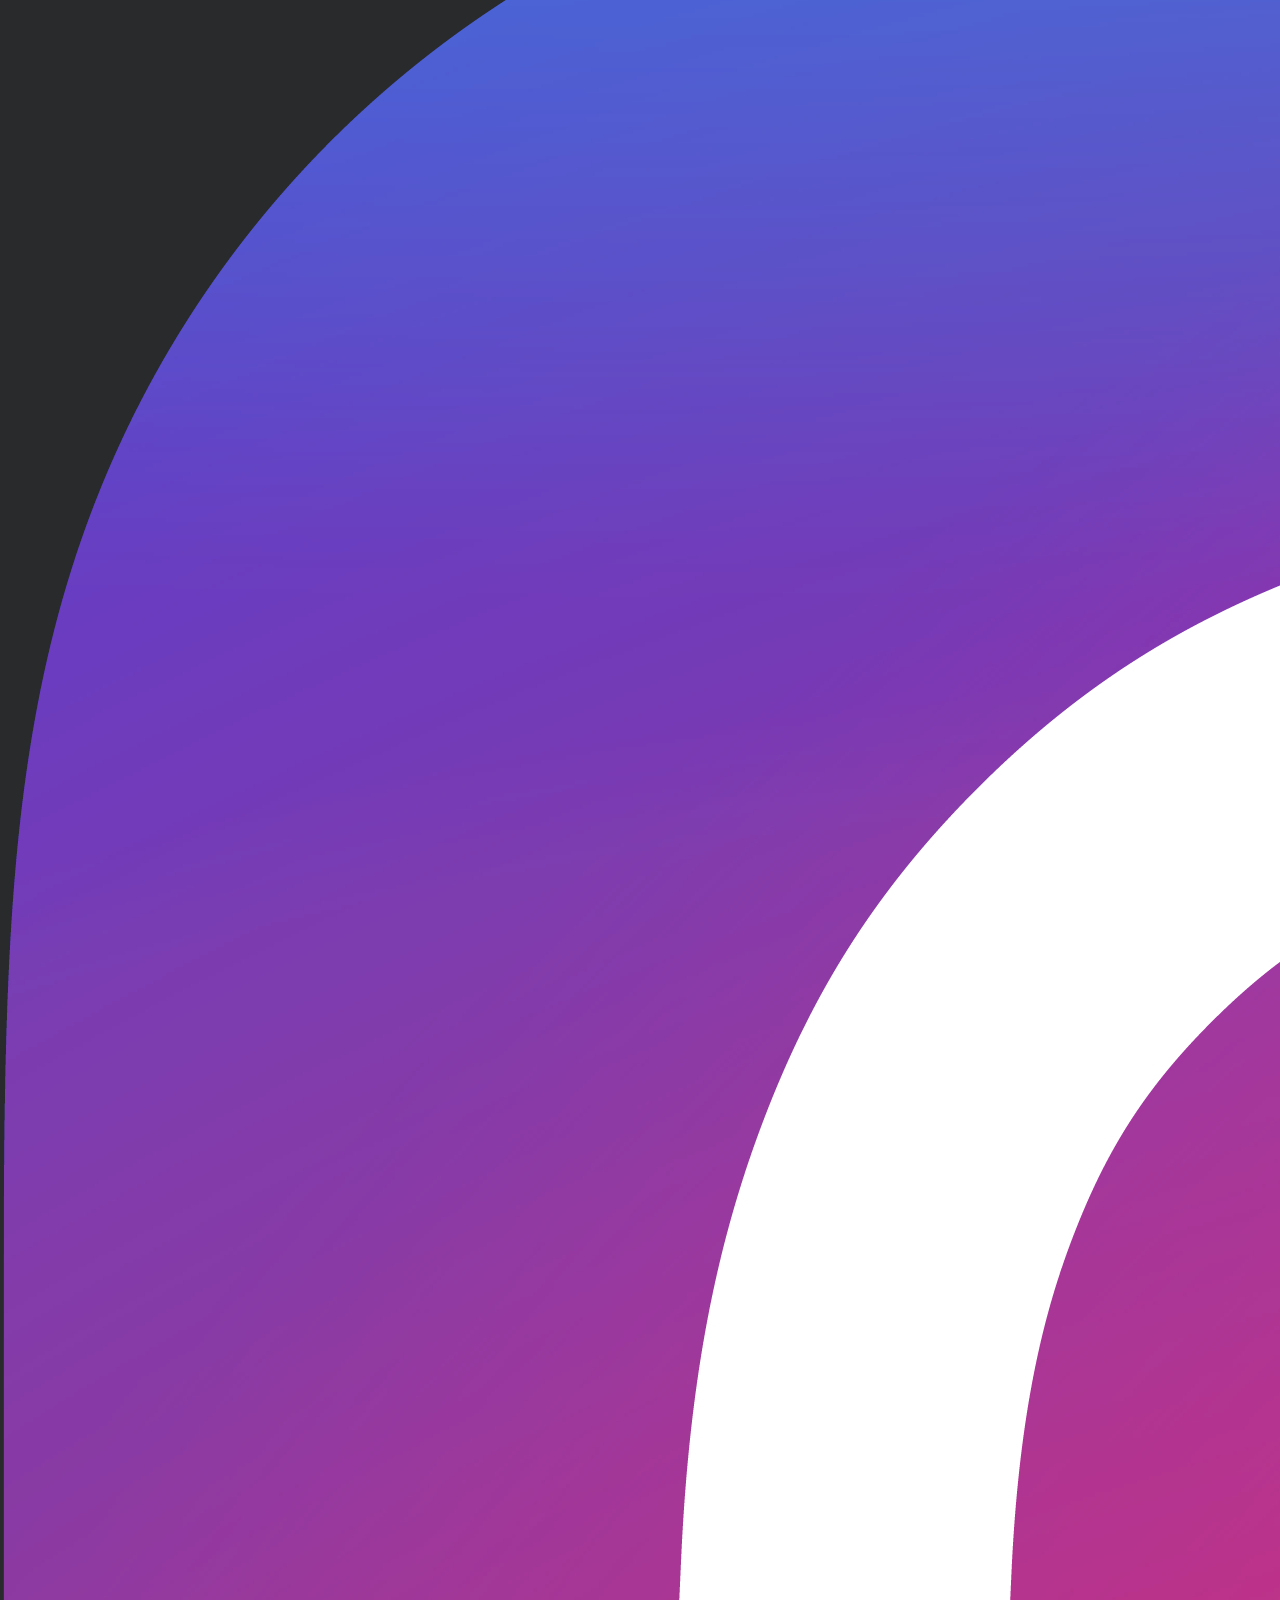
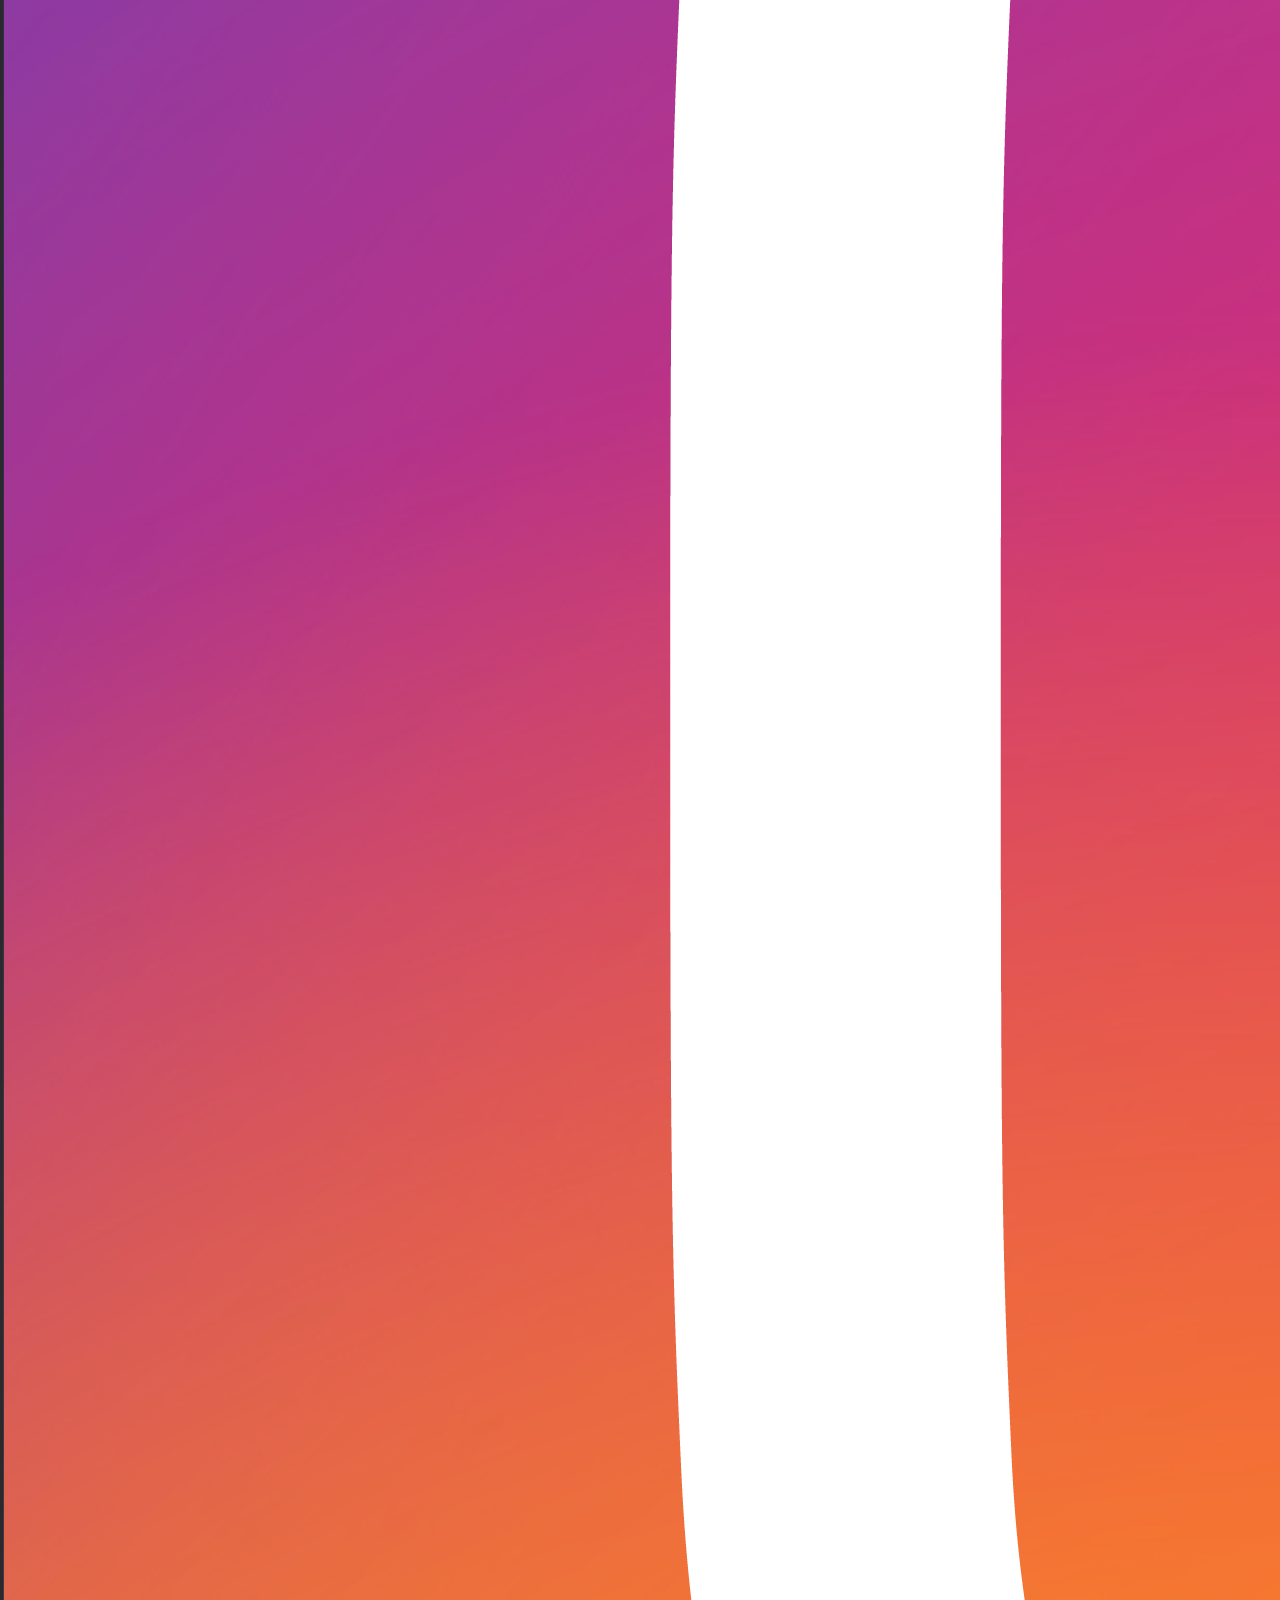
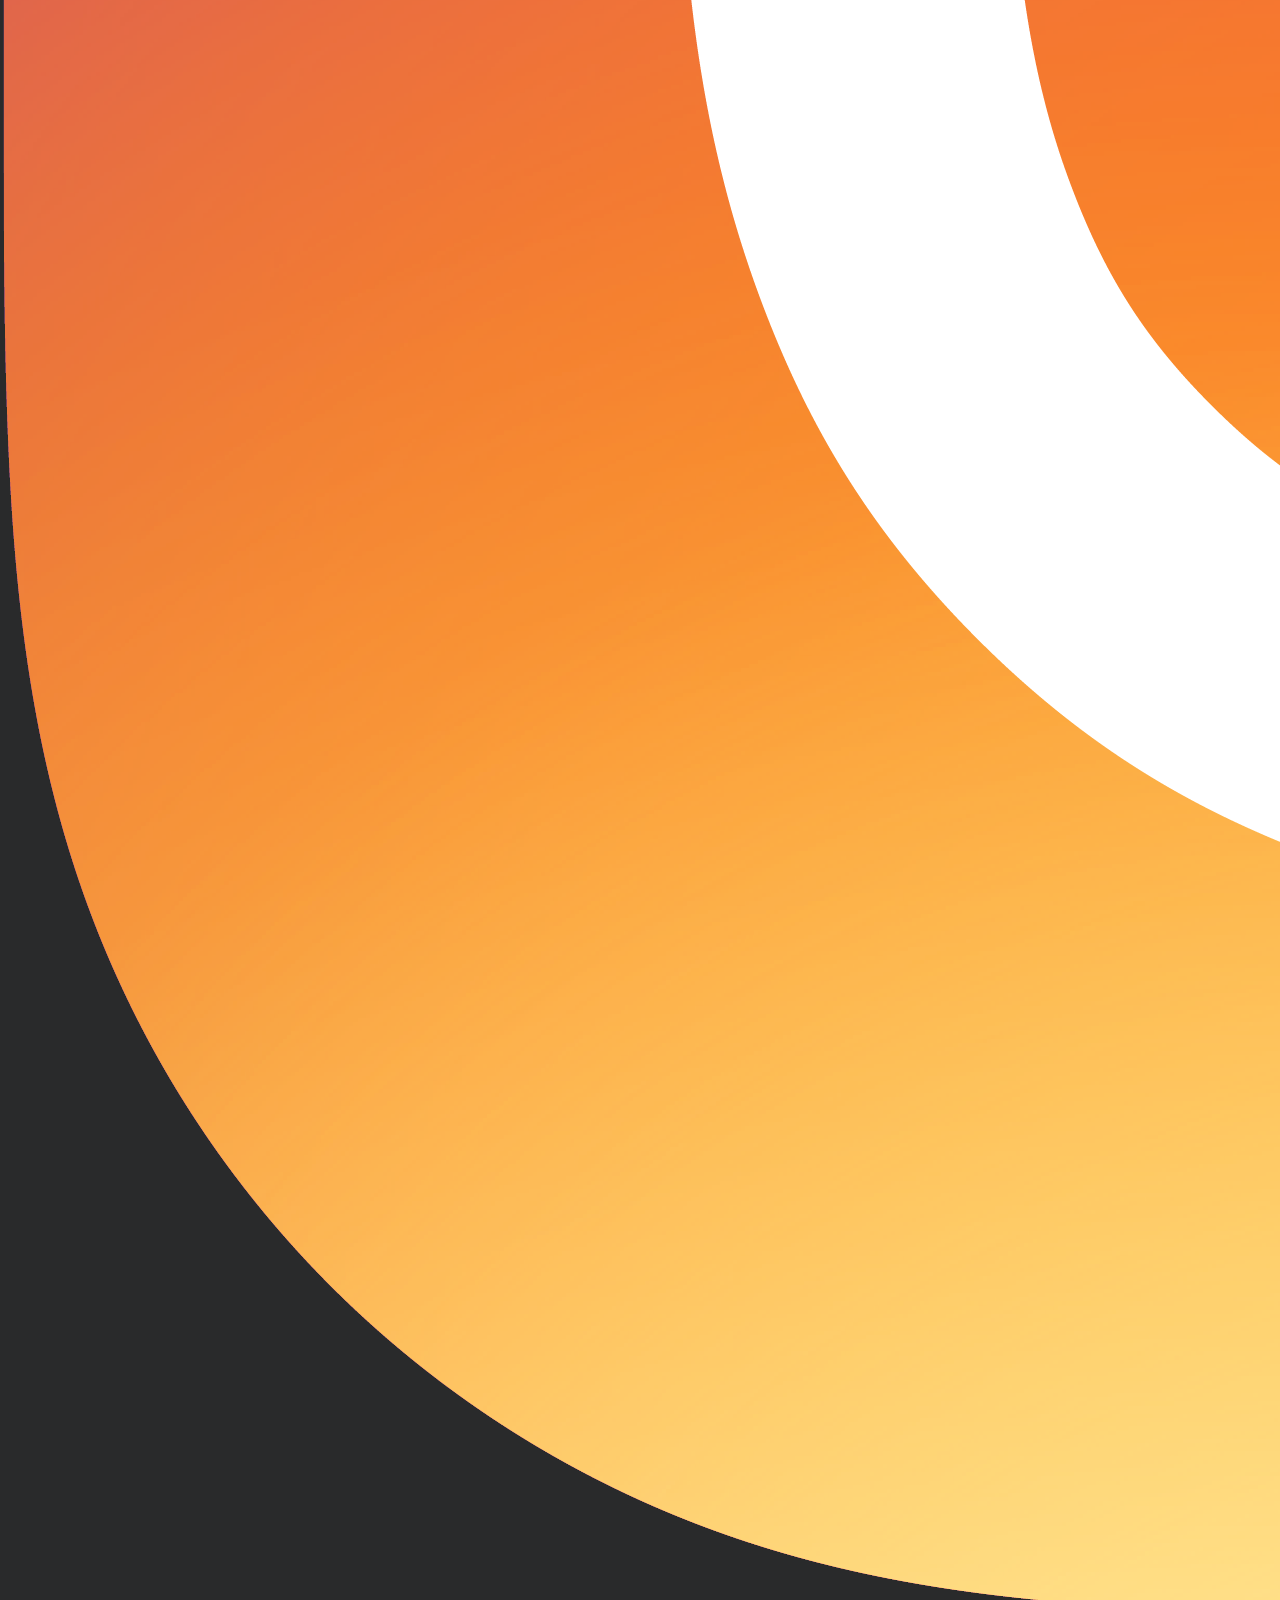
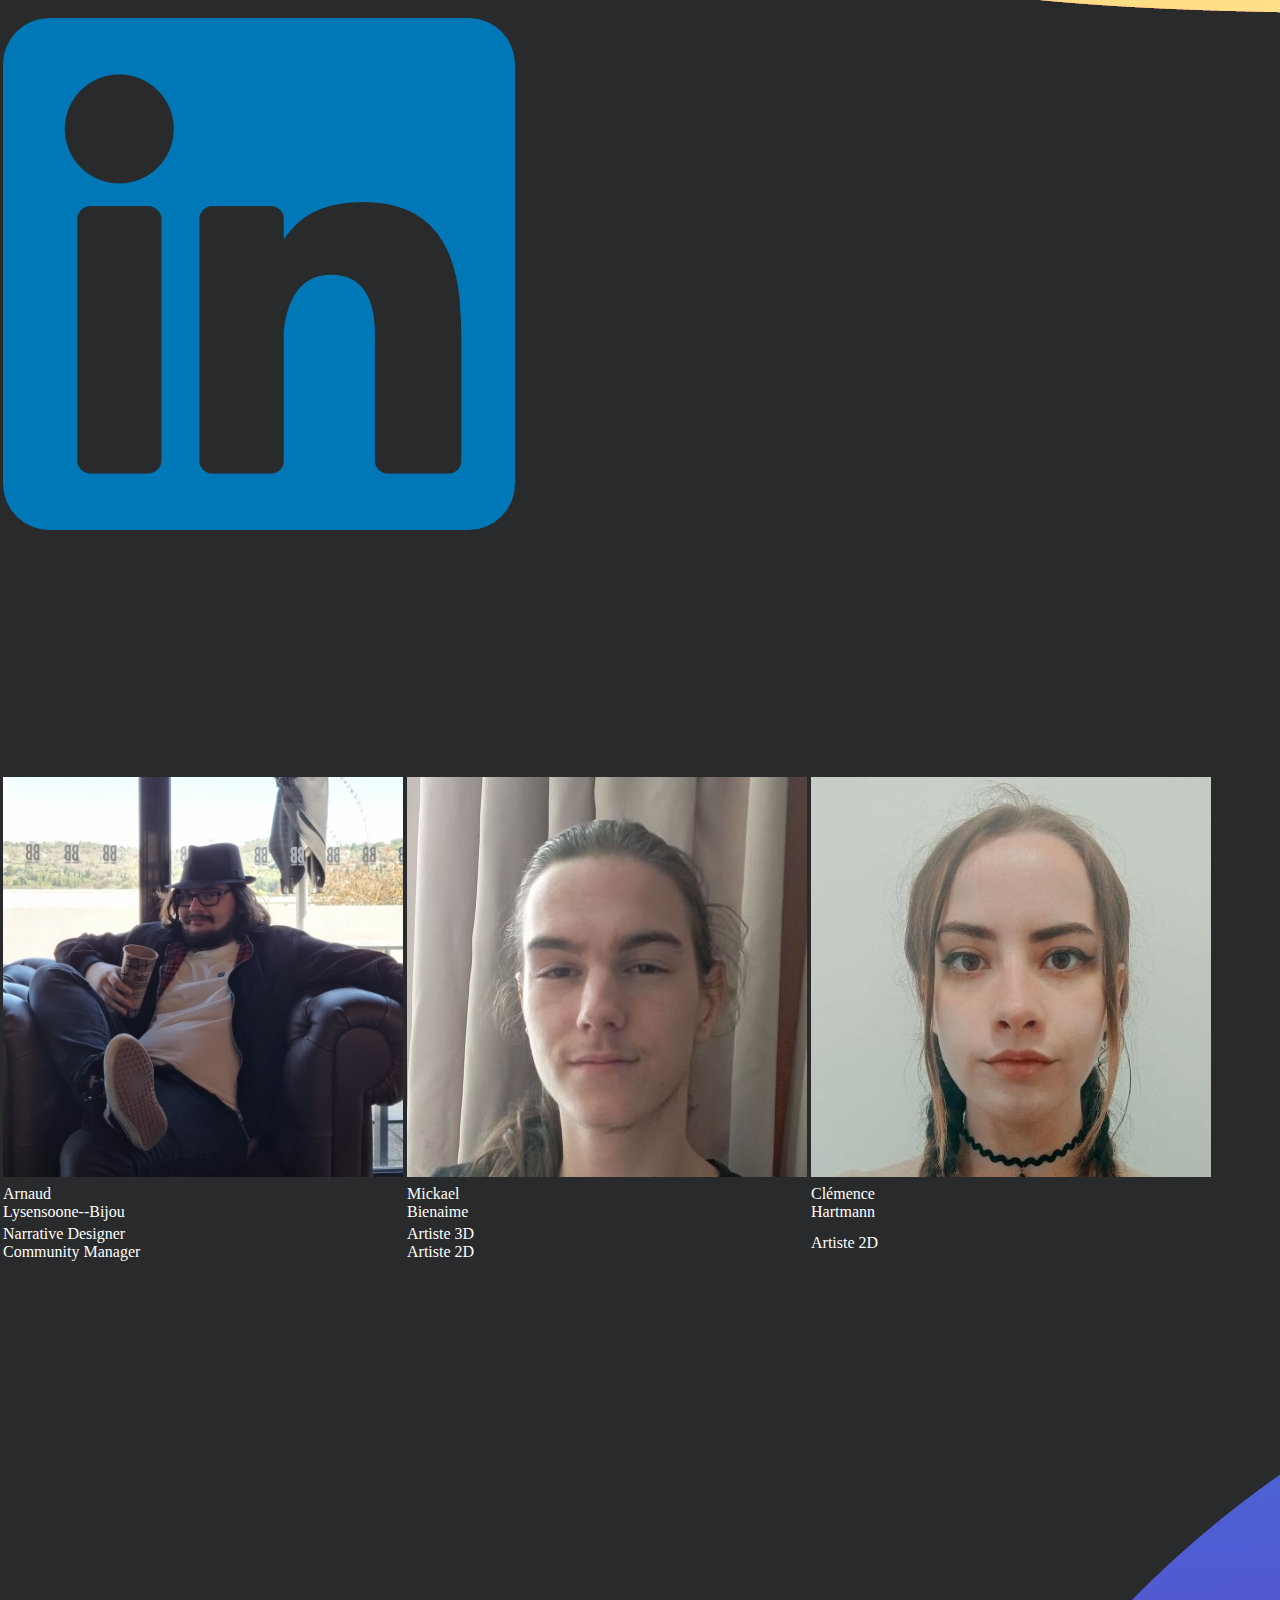
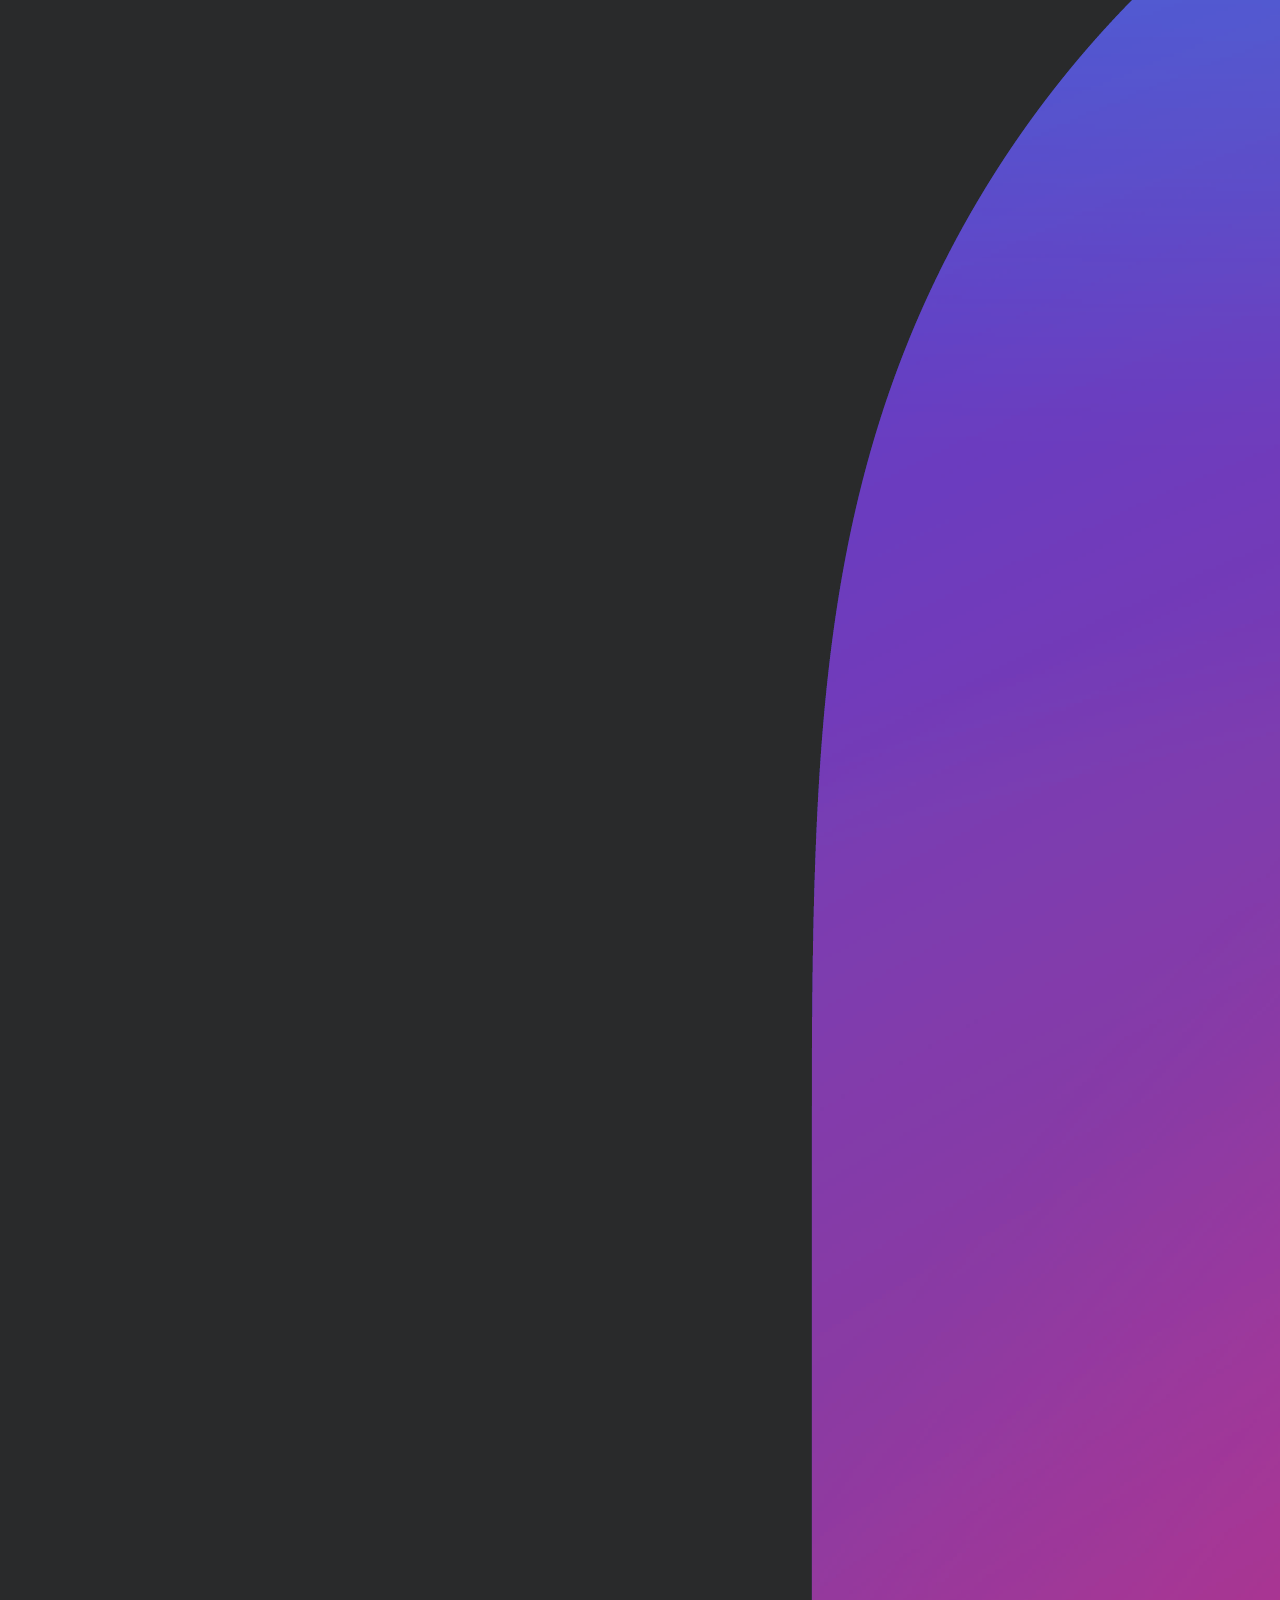
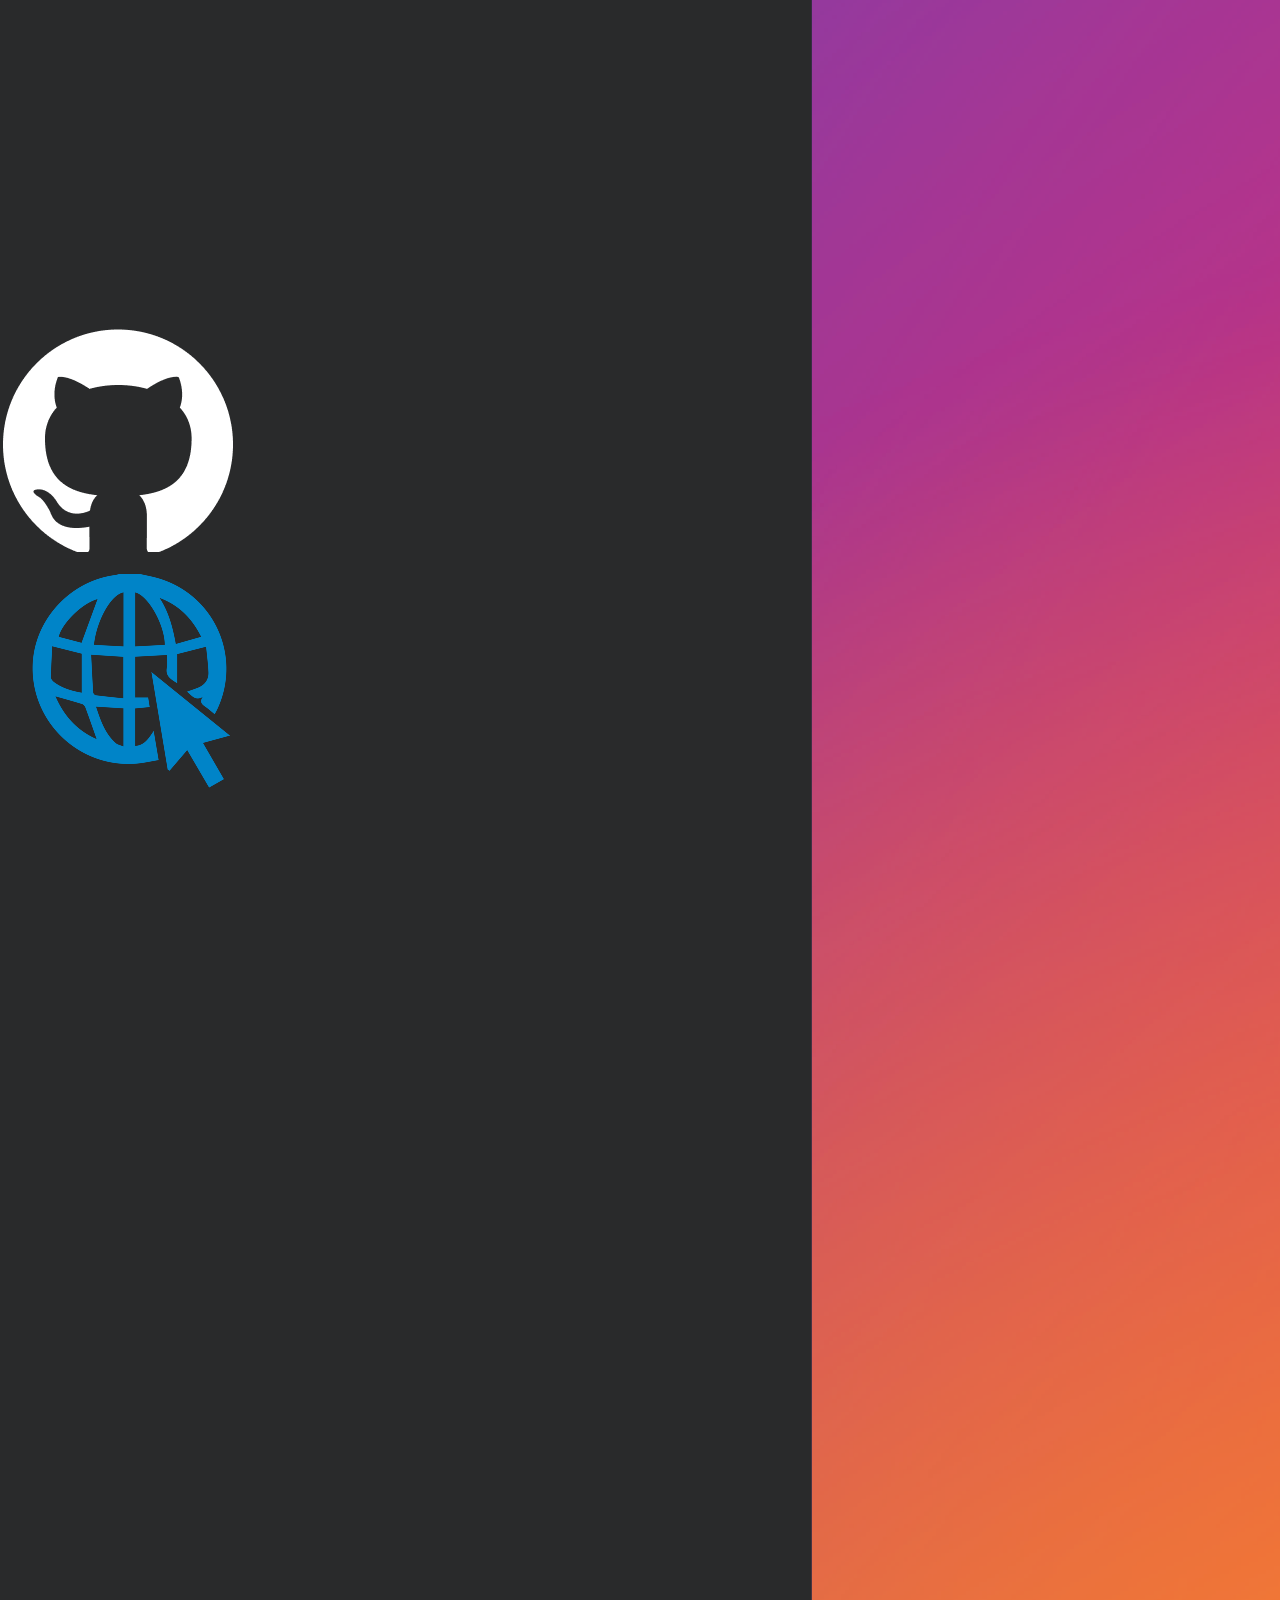
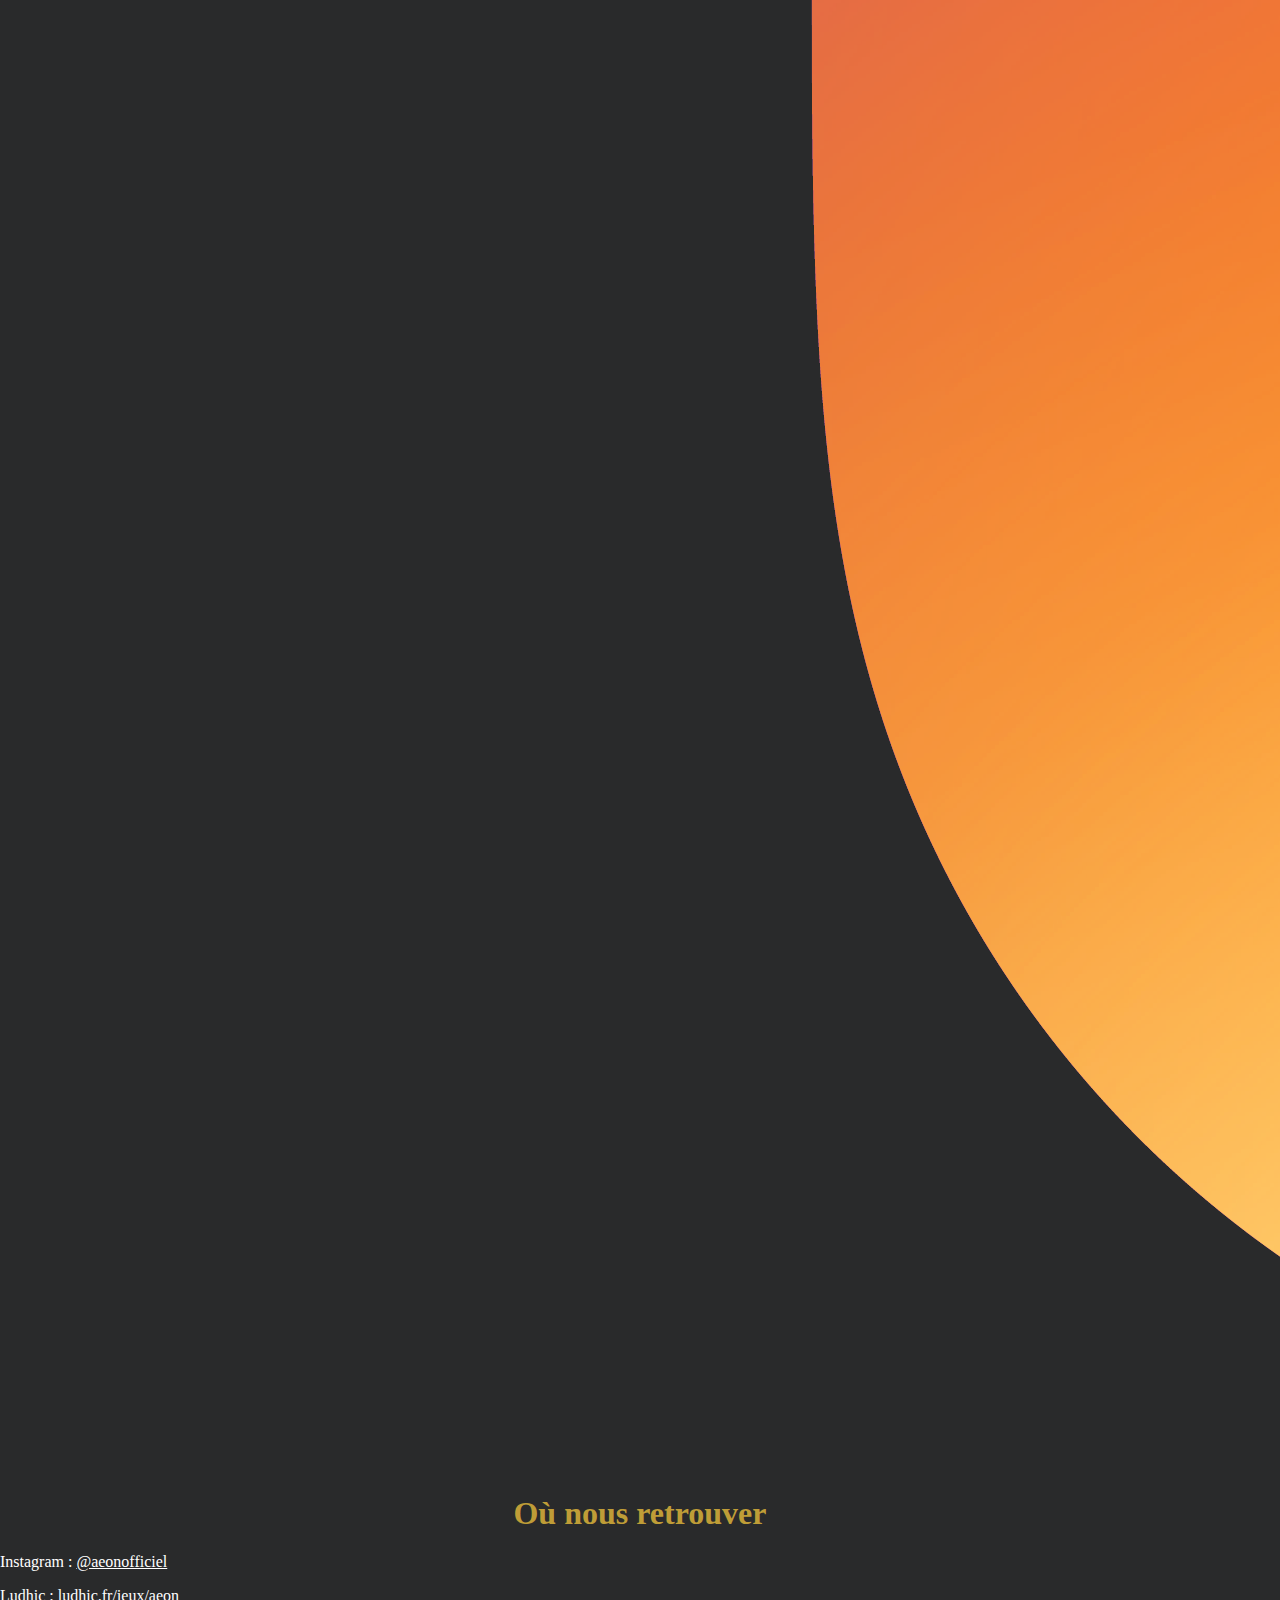
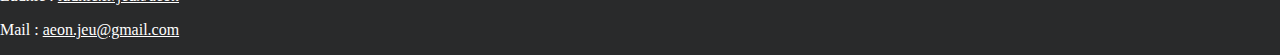
==== commit 9ff287d4: "Update lien windows" ====
--- a/index.html
+++ b/index.html
@@ -1,247 +1,324 @@
 <!--
     Écrit par Florian Boireau
     https://github.com/Skulls23
-    Maintenu par Arnaud Lysensoone Bijou
-    https://github.com/NymePse
 -->
 <!DOCTYPE html>
 <html>
+
 <head>
-    <title>Aeon - Le jeu</title>
-    <link rel="stylesheet" href="stylesheet.css"/>
-    <link rel="stylesheet" href="https://fonts.googleapis.com/css?family=Oldenburg"/>
-    <link rel="icon" type="image/png" href="./Images/LogoAeonBlanc.png"/>
+    <title>Aeon Le Jeu</title>
+    <link rel="stylesheet" href="stylesheet.css" />
+    <link rel="stylesheet" href="https://fonts.googleapis.com/css?family=Oldenburg" />
+    <script src="script.js"></script>
+    <link rel="icon" type="image/png" href="./Images/loho_typo_blanc.png" />
     <script src="https://kit.fontawesome.com/b20e542085.js" crossorigin="anonymous"></script>
-    <script src="script.js"></script>
-    <!-- META -->
     <meta charset="UTF-8">
-    <meta name="description" content="Le site officiel du jeu vidéo étudiant Aeon.">
-    <meta name="keywords" content="Aeon, Videogame, Video, Game, jeu, jeux, jeu vidéo, jeu video, jeux vidéo, jeux video, étudiant, etudiant">
-    <meta name="author" content="Florian Boireau & Arnaud Lysensoone--Bijou">
+    <meta name="description" content="The official Aeon website">
+    <meta name="keywords" content="Aeon, Videogame, Video, Game"><!--#TODO Demander d'autres TAG-->
+    <meta name="author" content="Florian Boireau">
     <meta name="viewport" content="width=device-width,initial-scale=1,maximum-scale=1,user-scalable=no">
     <meta http-equiv="X-UA-Compatible" content="IE=edge,chrome=1">
     <meta name="HandheldFriendly" content="true">
 </head>
 
-<body  onload="showSlides(1)">
-    <section id="accueil">
-        <!-- 
-            TODO Mise en forme (Accueil)
-            TODO Accueil large : Image slash avec texte sur le côté
-            TODO Accueil mobile : Image au dessus de texte
-         -->
-         
-        <div id="division_accueil_texte">
-            <img id="image_accueil_fond" src="https://dummyimage.com/1920x1080"/>
-            <h1 id="titre_accueil">AEON</h1>
-            <p id="texte_accueil">
-                Découvrez Aeon, explorez le Temple et percez ses mystères.
-                <br>
+<header class="TopBar">
+    <table>
+        <tbody>
+            <tr>
+                <td><a href="#Accueil" class="Clickable">Accueil</a></td>
+                <td><a href="#Video" class="Clickable">Vidéo</a></td>
+                <td><a href="#Galerie" class="Clickable">Galerie</a></td>
+                <td><a href="#Equipe" class="Clickable">L'équipe</a></td>
+            </tr>
+        </tbody>
+    </table>
+</header>
+
+<body>
+    <div id="Accueil">
+        <img src="./Images/blondeAssise.png"
+            alt="Rendu 3D du personnage principal, Lily, assise sur un coffre, un bouclier à ses pieds"
+            id="ImageAccueil">
+        <div id="AccueilTextes">
+            <h1>Découvrez Aeon, explorez le Temple et percez ses mystères.</h1>
+            <p>
                 Aeon est un jeu d'action-aventure à la troisième personne dans lequel vous incarnez Lily,
-                jeune femme à la recherche de son frère jumeau disparu alors qu'il explorait un mystérieux Temple 
-                apparu de nulle part, guidée par une voix mystérieuse.
+                jeune femme à la recherche de son frère jumeau disparu alors qu'il explorait un mystérieux Temple apparu
+                de nulle part,
+                guidée par une voix mystérieuse.
                 <br>
                 Saurez-vous parvenir à bout des énigmes du Temple, et survivrez-vous à ses pièges ?
             </p>
-        </div>
-        <div id="division_accueil_boutons">
-            <a id="bouton_telecharger_windows" href="https://drive.google.com/file/d/1EP8kMLpWGlBto8OnUkU-w-hkRuHrVmli/view?usp=share_link"><button><i class="fa-brands fa-windows"></i>Télécharger</button></a>
-            <a id="bouton_telecharger_mac" href="https://drive.google.com/file/d/1haBmOTOKNwD7hcRvVHeaVU-gu2-oOzDQ/view?usp=sharing"><button><i class="fa-brands fa-apple"></i>Télécharger</button></a>
-            <a id="bouton_dons" href="https://paypal.me/thomasarroche?country.x=FR&locale.x=fr_FR"><button>Faire un don Paypal</button></a>
-        </div>
-    </section>
-
-    <section id="galerie">
-        <!-- 
-            TODO Ajouter les éléments suivants (Galerie)
-            * Diaporama images du jeu
-         -->
-         <h2 id="titre_video">Trailer</h2>
-         <div id="division_video">
-            <iframe id="trailer" src="https://www.youtube.com/embed/vA3TZC61xlo" title="YouTube video player" frameborder="0" allow="accelerometer; autoplay; clipboard-write; encrypted-media; gyroscope; picture-in-picture; web-share" allowfullscreen></iframe>
-         </div>
-
-         <div id="division_diapo">
-            <h2 id="titre_diapo">Galerie</h2>
-            <!-- TODO Ajouter élément diaporama -->
-            <!-- Volé sur W3School : https://www.w3schools.com/howto/howto_js_slideshow_gallery.asp -->
-            <div class="container">
-                <img src="https://dummyimage.com/1080x720/000" class="mySlides" alt="Lorem">
-                <img src="https://dummyimage.com/1080x720/111" class="mySlides" alt="Ipsum">
-                <img src="https://dummyimage.com/1080x720/222" class="mySlides" alt="Dolores">
-                <img src="https://dummyimage.com/1080x720/333" class="mySlides" alt="It">
-                <img src="https://dummyimage.com/1080x720/444" class="mySlides" alt="Amet">
-                <img src="https://dummyimage.com/1080x720/555" class="mySlides" alt="Sus">
-            
-                <!-- Next and previous buttons -->
-                <a class="prev" onclick="plusSlides(-1)"><i class="fa-solid fa-chevron-left"></i></a>
-                <a class="next" onclick="plusSlides(1)"><i class="fa-solid fa-chevron-right"></i></a>
-            
-                <!-- Image text -->
-                <div class="caption-container">
-                    <p id="caption"></p>
-                </div>
-            </div>
-         </div>
-    </section>
-
-    <section id="equipe">
-        <!-- 
-            TODO Ajouter les éléments suivants (Equipe)
-            * Liste membres de l'équipe, avec :
-                * Photo
-                * Nom
-                * Postes
-                * Liens
-         -->
-
-         <h2 id="titre_equipe">Equipe</h2>
-         <!-- TODO Créer template carte membre de l'équipe -->
-
-         <div id="flexbox_equipe">
-            <article class="carte_equipe">
-                <img class="image_equipe" src="https://dummyimage.com/400x400">
-                <h3 class="nom_equipe">Quentin GARNIER</h3>
-                <hr class="separateur_equipe">
-                <ul class="liste_postes_equipe">
-                    <li class="element_liste_postes_equipe">Co-Créateur</li>
-                    <li class="element_liste_postes_equipe">Product Owner</li>
-                    <li class="element_liste_postes_equipe">Narrative Designer</li>
-                    <li class="element_liste_postes_equipe">Level Designer</li>
-                </ul>
-                <hr class="separateur_equipe">
-                <div class="division_liens_equipe">
-                    <a href="https://github.com/QuentinGarnier"><i class="fa-regular fa-github"></i></a>
-                    <a href="https://www.instagram.com/qgarnier5/"><i class="fa-brands fa-instagram"></i></a>
-                    <a href="https://www.linkedin.com/in/quentin-garnier-98bba222b/"><i class="fa-brands fa-linkedin"></i></a>
-                </div>
-            </article>
-
-            <article class="carte_equipe">
-                <img class="image_equipe" src="https://dummyimage.com/400x400">
-                <h3 class="nom_equipe">Brice GRAULIER</h3>
-                <hr class="separateur_equipe">
-                <ul class="liste_postes_equipe">
-                    <li class="element_liste_postes_equipe">Co-Créateur</li>
-                    <li class="element_liste_postes_equipe">Scrum Master</li>
-                    <li class="element_liste_postes_equipe">Développeur</li>
-                    <li class="element_liste_postes_equipe">Level Designer</li>
-                </ul>
-                <hr class="separateur_equipe">
-                <div class="division_liens_equipe">
-                    <a href="https://www.linkedin.com/in/brice-graulier-148832134/"><i class="fa-brands fa-linkedin"></i></a>
-                    <a href="https://github.com/GraulierBrice"><i class="fa-brands fa-github"></i></a>
-                </div>
-            </article>
-
-            <article class="carte_equipe">
-                <img class="image_equipe" src="https://dummyimage.com/400x400">
-                <h3 class="nom_equipe">Arnaud LYSENSOONE BIJOU</h3>
-                <hr class="separateur_equipe">
-                <ul class="liste_postes_equipe">
-                    <li class="element_liste_postes_equipe">Co-Créateur</li>
-                    <li class="element_liste_postes_equipe">Narrative Designer</li>
-                    <li class="element_liste_postes_equipe">Game Designer</li>
-                    <li class="element_liste_postes_equipe">Community Manager</li>
-                </ul>
-                <hr class="separateur_equipe">
-                <div class="division_liens_equipe">
-                    <a href="http://alysbi.fr/"><i class="fa-regular fa-globe"></i></a>
-                    <a href="https://github.com/NymePse"><i class="fa-brands fa-github"></i></a>
-                </div>
-            </article>
-
-            <article class="carte_equipe">
-                <img class="image_equipe" src="https://dummyimage.com/400x400">
-                <h3 class="nom_equipe">Mélanie GALLARDO</h3>
-                <hr class="separateur_equipe">
-                <ul class="liste_postes_equipe">
-                    <li class="element_liste_postes_equipe">Artiste 3D</li>
-                </ul>
-                <hr class="separateur_equipe">
-                <div class="division_liens_equipe">
-                    <a href="https://www.artstation.com/melaniegallardo"><i class="fa-brands fa-artstation"></i></a>
-                    <a href="https://www.instagram.com/kliv3r77/"><i class="fa-brands fa-instagram"></i></a>
-                    <a href="https://www.linkedin.com/in/m%C3%A9lanie-gallardo-3259641b7/"><i class="fa-brands fa-linkedin"></i></a>
-                </div>
-            </article>
-
-            <article class="carte_equipe">
-                <img class="image_equipe" src="https://dummyimage.com/400x400">
-                <h3 class="nom_equipe">Thomas SARROCHE</h3>
-                <hr class="separateur_equipe">
-                <ul class="liste_postes_equipe">
-                    <li class="element_liste_postes_equipe">Directeur Artistique</li>
-                    <li class="element_liste_postes_equipe">Artiste 3D</li>
-                    <li class="element_liste_postes_equipe">Level Designer</li>
-                </ul>
-                <hr class="separateur_equipe">
-                <div class="division_liens_equipe">
-                    <a href="https://www.artstation.com/thomassarroche"><i class="fa-brands fa-artstation"></i></a>
-                    <a href="https://www.linkedin.com/in/thomas-sarroche-896519179/"><i class="fa-brands fa-linkedin"></i></a>
-                </div>
-            </article>
-
-            <article class="carte_equipe">
-                <img class="image_equipe" src="https://dummyimage.com/400x400">
-                <h3 class="nom_equipe">Clem HARTMANN</h3>
-                <hr class="separateur_equipe">
-                <ul class="liste_postes_equipe">
-                    <li class="element_liste_postes_equipe">Artiste 2D</li>
-                </ul>
-                <hr class="separateur_equipe">
-                <div class="division_liens_equipe">
-                    <a href="https://www.instagram.com/hyliss_erj/"><i class="fa-brands fa-instagram"></i></a>
-                </div>
-            </article>
-
-            <article class="carte_equipe">
-                <img class="image_equipe" src="https://dummyimage.com/400x400">
-                <h3 class="nom_equipe">Adil CHAOUCH</h3>
-                <hr class="separateur_equipe">
-                <ul class="liste_postes_equipe">
-                    <li class="element_liste_postes_equipe">Développeur</li>
-                </ul>
-                <hr class="separateur_equipe">
-                <div class="division_liens_equipe">
-                </div>
-            </article>
-
-            <article class="carte_equipe">
-                <img class="image_equipe" src="https://dummyimage.com/400x400">
-                <h3 class="nom_equipe">Mickaël BIENAIMÉ</h3>
-                <hr class="separateur_equipe">
-                <ul class="liste_postes_equipe">
-                    <li class="element_liste_postes_equipe">Artiste 3D</li>
-                    <li class="element_liste_postes_equipe">Artiste 2D</li>
-                </ul>
-                <hr class="separateur_equipe">
-                <div class="division_liens_equipe">
-                </div>
-            </article>
-         </div>
-    </section>
-
-    <footer>
-        <!--
-            TODO Mise en forme (Footer)
-            TODO Textes en inline
-        -->
-
-        <span id="instagram">
-            <i class="fa-brands fa-instagram"></i>
-            <a id="texte_instagram" href="https://www.instagram.com/aeonofficiel/">@aeonofficiel</a>
-        </span>
-
-        <span id="email">
-            <i class="fa-regular fa-envelope"></i>
-            <a id="texte_email" href="mailto: aeon.jeu@gmail.com">aeon.jeu@gmail.com</a>
-        </span>
-
-        <span id="ludhic">
-            <i class="fa-regular fa-joystick"></i>
-            <a id="texte_ludhic" href="https://ludhic.fr/jeux/aeon">ludhic.fr</a>
-        </span>
-    </footer>
+            <div class="CenterButton">
+                <a href="https://drive.google.com/file/d/1xU0adCnDFr7-nr_i7_e9zaoAFJ8s6iNl/view?usp=sharing">
+                    <button class="Clickable"><i class="fa-brands fa-windows"></i>Télécharger</button>
+                </a>
+                <a href="https://drive.google.com/file/d/1haBmOTOKNwD7hcRvVHeaVU-gu2-oOzDQ/view?usp=sharing">
+                    <button class="Clickable"><i class="fa-brands fa-apple"></i>Télécharger</button>
+                </a>
+            </div>
+            <p style="text-align: center;">Si vous voulez soutenir de jeunes créateurs, pensez au don !</p>
+            <div class="CenterButton">
+
+                <a href="https://paypal.me/thomasarroche?country.x=FR&locale.x=fr_FR">
+                    <button class="Clickable">Faire un don Paypal</button>
+                </a>
+            </div>
+        </div>
+    </div>
+
+    <div id="Video">
+        <h1>Vidéo</h1>
+        <div class="Centrer">
+            <iframe src="https://www.youtube.com/embed/vA3TZC61xlo" title="Aeon gameplay video" class="YoutubeWindow"
+                frameborder="0"
+                allows="accelerometer; autoplay; clipboard-write; encrypted-media; gyroscope; picture-in-picture; web-share"
+                allowfullscreen></iframe>
+        </div>
+    </div>
+
+    <div id="Galerie">
+        <h1 class="Centrer">Galerie</h1>
+        <h2 class="Centrer" style="display: none;">Personnages</h2>
+
+        <!--If a new slide-container is added, increment his data-groupe (from custom-slider, selector) by 1 (let's call this i)
+                Also, put all the 2nd var of functions (plusSlide, currentSlide) to i
+                Then add firstSelectors(i); in firstUpdate() in the script.js-->
+
+        <div class="slide-container">
+            <a class="prev" onclick="plusSlide(-1, 0)">❮</a>
+            <a class="next" onclick="plusSlide(1 , 0)">❯</a>
+
+            <table class="slide-table CentrerTableau">
+                <tr>
+                    <td class="slide-td-border">
+                        <div class="custom-slider fade" data-groupe="0">
+                            <img class="slide-img" src="./Images/Diaporama/charite.png">
+                        </div>
+                        <div class="custom-slider fade" data-groupe="0">
+                            <img class="slide-img" src="./Images/Diaporama/interieur.png">
+                        </div>
+                        <div class="custom-slider fade" data-groupe="0">
+                            <img class="slide-img" src="./Images/Diaporama/golem.png">
+                        </div>
+                        <div class="custom-slider fade" data-groupe="0">
+                            <img class="slide-img" src="./Images/Diaporama/blondeEtMonsieur.png">
+                        </div>
+                        <div class="custom-slider fade" data-groupe="0">
+                            <img class="slide-img" src="./Images/Diaporama/monsieurCapuche.png">
+                        </div>
+                    </td>
+                </tr>
+            </table>
+
+            <div class="slide-selector">
+                <span class="selector" onclick="currentSlide(1, 0)" data-groupe="0"></span>
+                <span class="selector" onclick="currentSlide(2, 0)" data-groupe="0"></span>
+                <span class="selector" onclick="currentSlide(3, 0)" data-groupe="0"></span>
+                <span class="selector" onclick="currentSlide(4, 0)" data-groupe="0"></span>
+                <span class="selector" onclick="currentSlide(5, 0)" data-groupe="0"></span>
+            </div>
+        </div>
+
+        <h2 style="display: none;">Temple</h2>
+
+        <div class="slide-container" style="display: none;">
+            <a class="prev" onclick="plusSlide(-1, 1)">❮</a>
+            <a class="next" onclick="plusSlide(1 , 1)">❯</a>
+
+            <table class="slide-table CentrerTableau">
+                <tr>
+                    <td class="slide-td-border">
+                        <div class="custom-slider fade" data-groupe="1">
+                            <img class="slide-img" src="./Images/Diaporama/charite.png">
+                        </div>
+                        <div class="custom-slider fade" data-groupe="1">
+                            <img class="slide-img" src="./Images/Diaporama/interieur.png">
+                        </div>
+                        <div class="custom-slider fade" data-groupe="1">
+                            <img class="slide-img" src="./Images/Diaporama/golem.png">
+                        </div>
+                        <div class="custom-slider fade" data-groupe="1">
+                            <img class="slide-img" src="./Images/Diaporama/blondeEtMonsieur.png">
+                        </div>
+                        <div class="custom-slider fade" data-groupe="1">
+                            <img class="slide-img" src="./Images/Diaporama/monsieurCapuche.png">
+                        </div>
+                    </td>
+                </tr>
+            </table>
+
+            <div class="slide-selector">
+                <span class="selector" onclick="currentSlide(1, 1)" data-groupe="1"></span>
+                <span class="selector" onclick="currentSlide(2, 1)" data-groupe="1"></span>
+                <span class="selector" onclick="currentSlide(3, 1)" data-groupe="1"></span>
+                <span class="selector" onclick="currentSlide(4, 1)" data-groupe="1"></span>
+                <span class="selector" onclick="currentSlide(5, 1)" data-groupe="1"></span>
+            </div>
+        </div>
+
+        <h2 style="display: none;">Concept Arts</h2>
+
+        <div class="slide-container" style="display: none;">
+            <a class="prev" onclick="plusSlide(-1, 2)">❮</a>
+            <a class="next" onclick="plusSlide(1 , 2)">❯</a>
+
+            <table class="slide-table CentrerTableau">
+                <tr>
+                    <td class="slide-td-border">
+                        <div class="custom-slider fade" data-groupe="2">
+                            <img class="slide-img" src="./Images/Diaporama/charite.png">
+                        </div>
+                        <div class="custom-slider fade" data-groupe="2">
+                            <img class="slide-img" src="./Images/Diaporama/interieur.png">
+                        </div>
+                        <div class="custom-slider fade" data-groupe="2">
+                            <img class="slide-img" src="./Images/Diaporama/golem.png">
+                        </div>
+                        <div class="custom-slider fade" data-groupe="2">
+                            <img class="slide-img" src="./Images/Diaporama/blondeEtMonsieur.png">
+                        </div>
+                        <div class="custom-slider fade" data-groupe="2">
+                            <img class="slide-img" src="./Images/Diaporama/monsieurCapuche.png">
+                        </div>
+                    </td>
+                </tr>
+            </table>
+
+            <div class="slide-selector">
+                <span class="selector" onclick="currentSlide(1, 2)" data-groupe="2"></span>
+                <span class="selector" onclick="currentSlide(2, 2)" data-groupe="2"></span>
+                <span class="selector" onclick="currentSlide(3, 2)" data-groupe="2"></span>
+                <span class="selector" onclick="currentSlide(4, 2)" data-groupe="2"></span>
+                <span class="selector" onclick="currentSlide(5, 2)" data-groupe="2"></span>
+            </div>
+        </div>
+    </div>
+
+    <div id="Equipe">
+        <h1>L'équipe</h1>
+        <table class="TableauEquipe">
+            <tr>
+                <td><img src="./Images/Membres/Quentin.jpg" alt="Quentin" class="PhotoEquipe" /></td>
+                <td><img src="./Images/Membres/Brice.jpg" alt="Brice" class="PhotoEquipe" /></td>
+                <td><img src="./Images/Membres/Melanie.jpg" alt="Mélanie" class="PhotoEquipe" /></td>
+                <td><img src="./Images/Membres/Thomas.jpg" alt="Thomas" class="PhotoEquipe" /></td>
+            </tr>
+            <tr>
+                <td>Quentin<br>Garnier</td>
+                <td>Brice<br>Graulier</td>
+                <td>Mélanie<br>Gallardo</td>
+                <td>Thomas<br>Sarroche</td>
+            </tr>
+            <tr>
+                <td>
+                    Project Owner<br>
+                    Narrative Designer<br>
+                    Level Designer
+                </td>
+                <td>
+                    Scrum Master<br>
+                    Developpeur
+                </td>
+                <td>
+                    Artiste 3D
+                </td>
+                <td>
+                    Directeur Artistique<br>
+                    Artiste 3D
+                </td>
+            </tr>
+            <tr>
+                <td>
+                    <a href="https://github.com/QuentinGarnier "><img src="./Images/Icons/Github_icon.png"
+                            class="Clickable Logo"></a>
+                    <a href="https://www.instagram.com/qgarnier5/ "><img src="./Images/Icons/Instagram_icon.png"
+                            class="Clickable Logo"></a>
+                    <a href="https://www.linkedin.com/in/quentin-garnier-98bba222b/"><img
+                            src="./Images/Icons/Linkedin_icon.png" class="Clickable Logo"></a>
+                </td>
+                <td>
+                    <a href="https://www.linkedin.com/in/brice-graulier-148832134/"><img
+                            src="./Images/Icons/Linkedin_icon.png" class="Clickable Logo"></a>
+                    <a href="https://github.com/GraulierBrice"><img src="./Images/Icons/Github_icon.png"
+                            class="Clickable Logo"></a>
+                </td>
+                <td>
+                    <a href="https://www.artstation.com/melaniegallardo"><img src="./Images/Icons/Artstation_icon.png"
+                            class="Clickable Logo"></a>
+                    <a href="https://www.instagram.com/kliv3r77/"><img src="./Images/Icons/Instagram_icon.png"
+                            class="Clickable Logo"></a>
+                    <a href="https://www.linkedin.com/in/m%C3%A9lanie-gallardo-3259641b7/"><img
+                            src="./Images/Icons/Linkedin_icon.png" class="Clickable Logo"></a>
+                </td>
+                <td>
+                    <a href="https://www.artstation.com/thomassarroche"><img src="./Images/Icons/Artstation_icon.png"
+                            class="Clickable Logo"></a>
+                    <a href="https://www.linkedin.com/in/thomas-sarroche-896519179/"><img
+                            src="./Images/Icons/Linkedin_icon.png" class="Clickable Logo"></a>
+                </td>
+            </tr>
+        </table>
+        <table class="TableauEquipe">
+            <tr>
+                <td><img src="./Images/Membres/Arnaud.jpg" alt="Arnaud" class="PhotoEquipe" /></td>
+                <td><img src="./Images/Membres/Mickael.jpg" alt="Mickael" class="PhotoEquipe" /></td>
+                <td><img src="./Images/Membres/Clemence.jpg" alt="Clémence" class="PhotoEquipe" /></td>
+                <td><img src="./Images/Membres/Adil.jpg" alt="Adil" class="PhotoEquipe" /></td>
+            </tr>
+            <tr>
+                <td>Arnaud<br>Lysensoone--Bijou</td>
+                <td>Mickael<br>Bienaime</td>
+                <td>Clémence<br>Hartmann</td>
+                <td>Adil<br>Chaouch</td>
+            </tr>
+            <tr>
+                <td>
+                    Narrative Designer<br>
+                    Community Manager
+                </td>
+                <td>
+                    Artiste 3D<br>
+                    Artiste 2D
+                </td>
+                <td>
+                    Artiste 2D
+                </td>
+                <td>
+                    Lead Developpeur
+                </td>
+            </tr>
+            <tr>
+                <td>
+                    <a href="https://github.com/NymePse"><img src="./Images/Icons/Github_icon.png"
+                            class="Clickable Logo"></a>
+                    <a href="http://alysbi.fr/"><img src="./Images/Icons/Website_icon.png" class="Clickable Logo"></a>
+                </td>
+                <td>
+                </td>
+                <td>
+                    <a href="https://www.instagram.com/hyliss_erj/"><img src="./Images/Icons/Instagram_icon.png"
+                            class="Clickable Logo"></a>
+                </td>
+                <td>
+                </td>
+            </tr>
+        </table>
+    </div>
+
+    <div id="Contact">
+        <h1>Où nous retrouver</h1>
+        <p>
+            <span>Instagram : </span><a href="https://www.instagram.com/aeonofficiel/"
+                class="Clickable">@aeonofficiel</a>
+        </p>
+        <p>
+            <span>Ludhic : </span><a href="https://ludhic.fr/jeux/aeon" class="Clickable">ludhic.fr/jeux/aeon</a>
+        </p>
+        <p>
+            <span>Mail : </span><a href="mailto: aeon.jeu@gmail.com" class="Clickable">aeon.jeu@gmail.com</a>
+        </p>
+    </div>
 </body>
+
 </html>--- a/stylesheet.css
+++ b/stylesheet.css
@@ -122,16 +122,13 @@
     box-sizing: border-box;
 }
 
-/* Position the image container (needed to position the left and right arrows) */
-.container 
-{
-    position: relative;
-}
-
 /* Hide the images by default */
 .mySlides 
 {
     display: none;
+    max-width: 100vw;
+    max-height: fit-content;
+    margin: auto;
 }
 
 /* Next & previous buttons */
@@ -139,39 +136,42 @@
 {
     cursor: pointer;
     position: absolute;
-    top: 40%;
     width: auto;
     padding: 16px;
-    margin-top: -50px;
-    color: white;
-    font-weight: bold;
     font-size: 20px;
-    border-radius: 0 3px 3px 0;
+    border-radius: 3px;
     user-select: none;
     -webkit-user-select: none;
 }
 
-/* Position the "next button" to the right */
-.next 
-{
-    right: 0;
-    border-radius: 3px 0 0 3px;
+@media screen and (max-width: 1079px) {
+    .next 
+    {
+        right: 1vw;
+    }
+
+    .prev 
+    {
+        left: 1vw;
+    }
+}
+
+@media screen and (min-width: 1080px) {
+    .next 
+    {
+        right: calc((100vw - 1080px) / 2);
+    }
+
+    .prev 
+    {
+        left: calc((100vw - 1080px) / 2);
+    }
 }
 
 /* On hover, add a black background color with a little bit see-through */
 .prev:hover, .next:hover 
 {
     background-color: rgba(0, 0, 0, 0.8);
-}
-
-/* Number text (1/3 etc) */
-.numbertext 
-{
-    color: #f2f2f2;
-    font-size: 12px;
-    padding: 8px 12px;
-    position: absolute;
-    top: 0;
 }
 
 /* Container for image text */
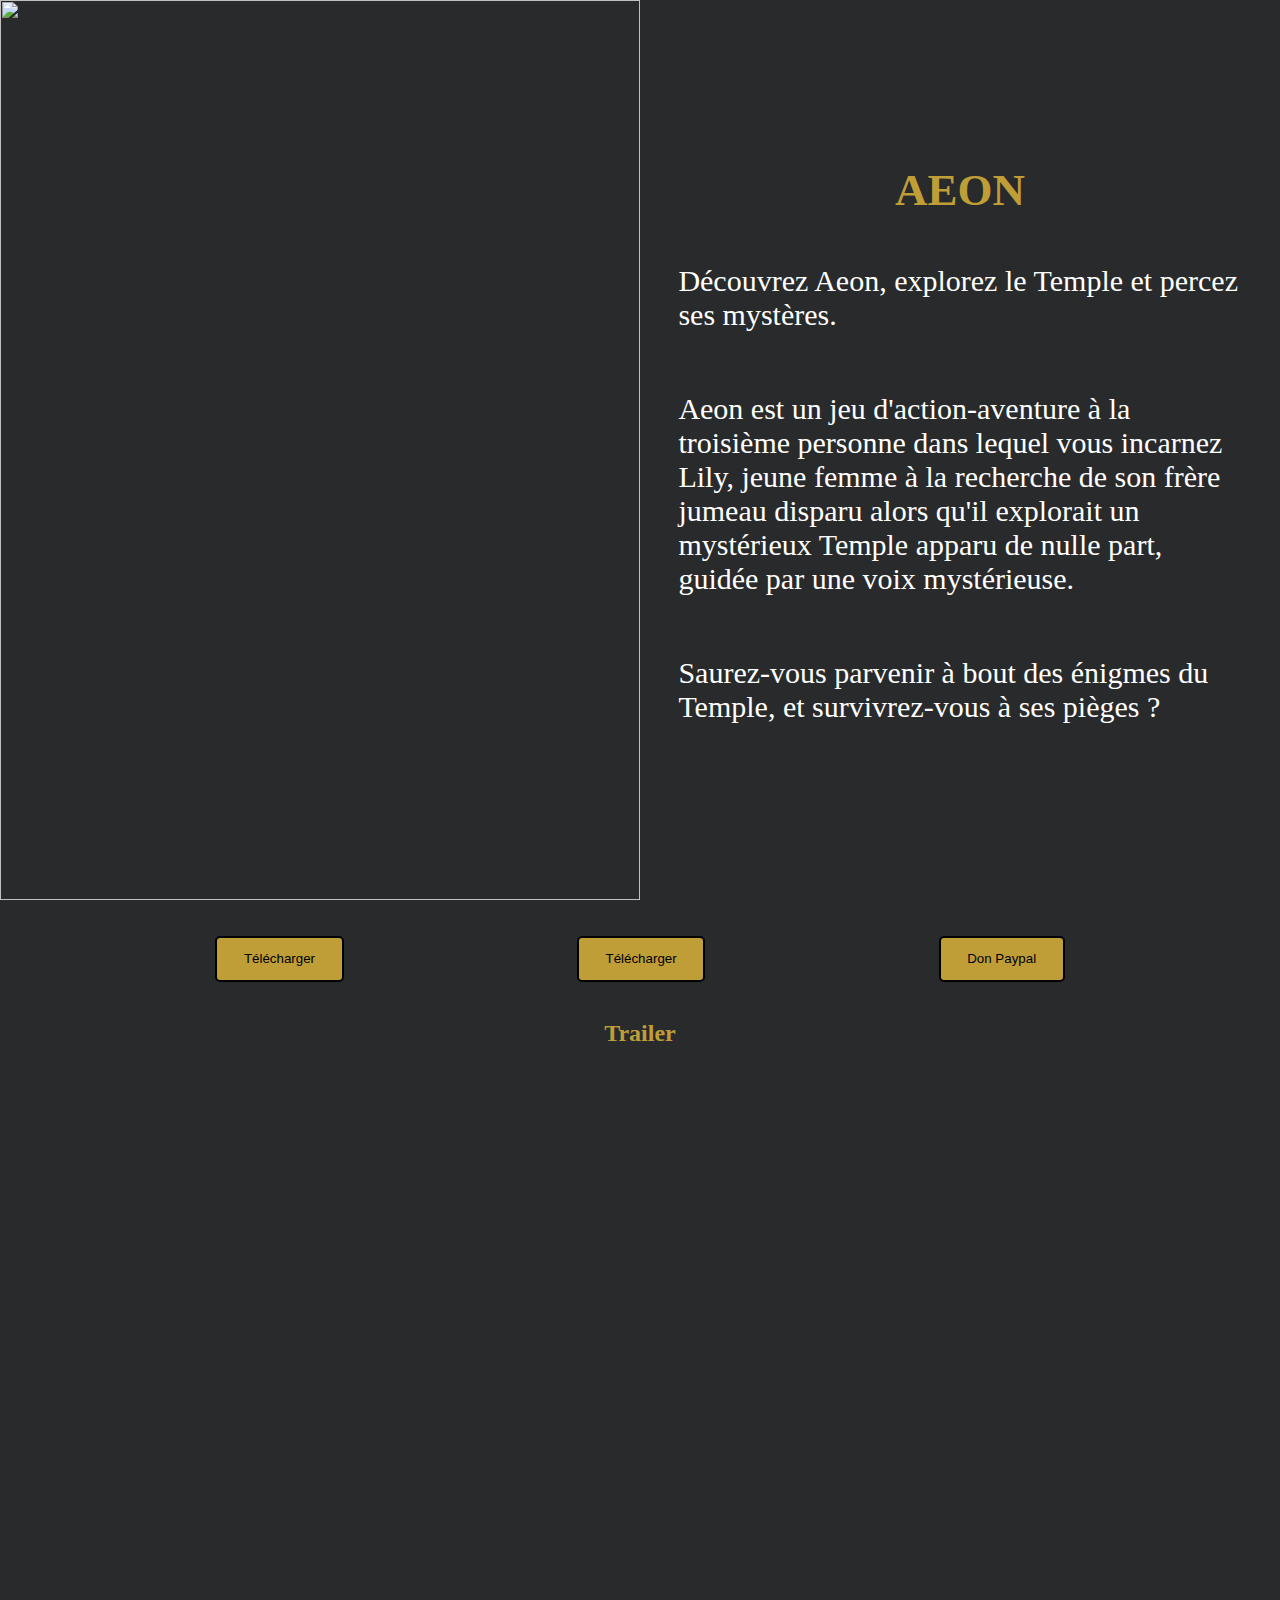
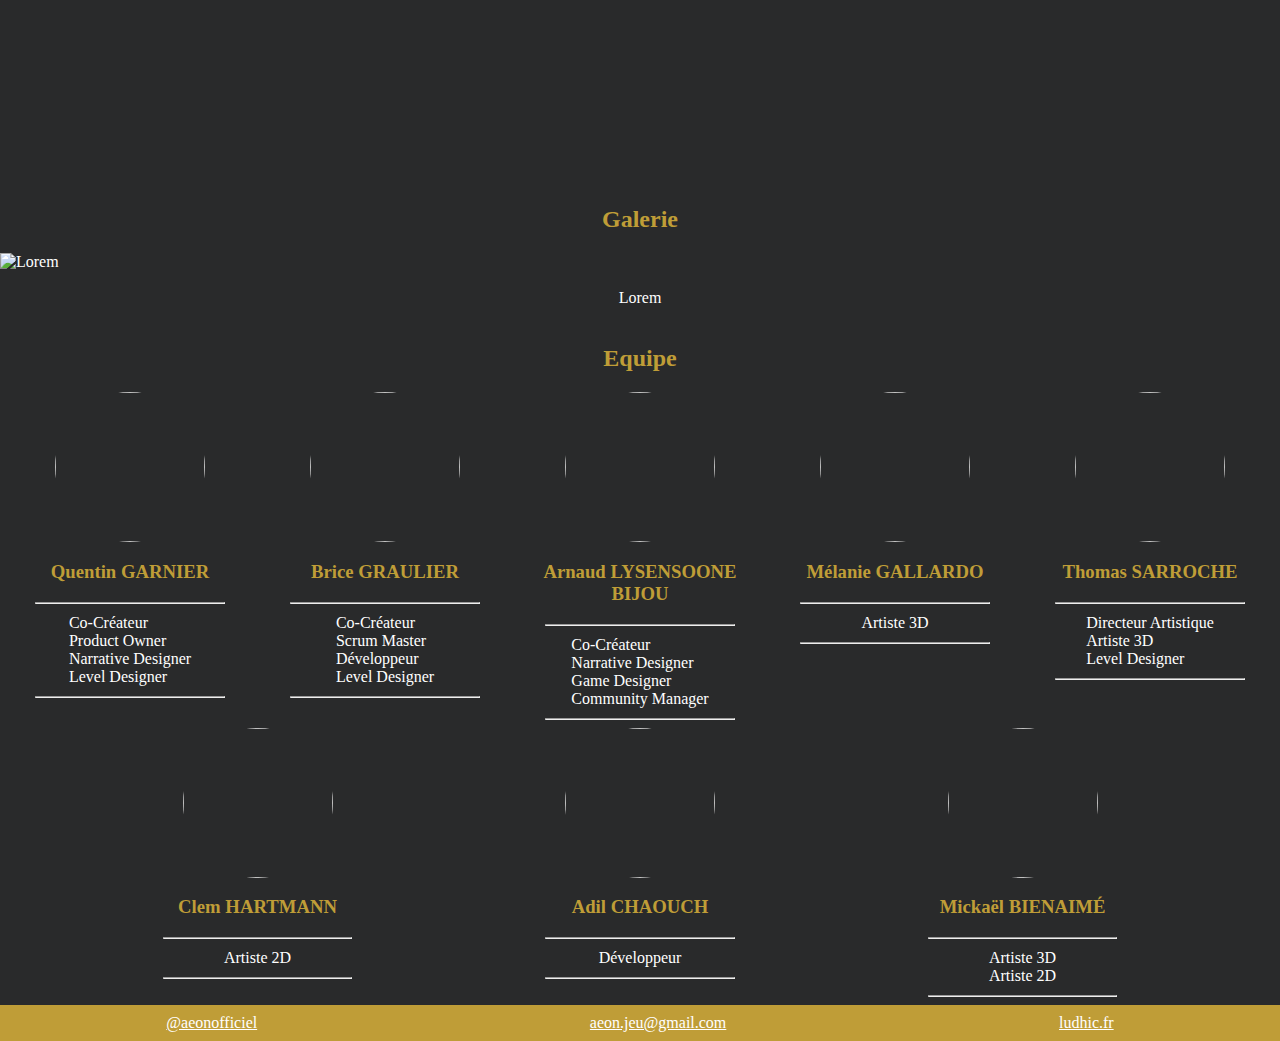
==== commit 7f9f0460: "Rework nul accueil" ====
--- a/index.html
+++ b/index.html
@@ -1,324 +1,253 @@
 <!--
     Écrit par Florian Boireau
     https://github.com/Skulls23
+    Maintenu par Arnaud Lysensoone Bijou
+    https://github.com/NymePse
 -->
 <!DOCTYPE html>
 <html>
-
 <head>
-    <title>Aeon Le Jeu</title>
-    <link rel="stylesheet" href="stylesheet.css" />
-    <link rel="stylesheet" href="https://fonts.googleapis.com/css?family=Oldenburg" />
+    <title>Aeon - Le jeu</title>
+    <link rel="stylesheet" href="stylesheet.css"/>
+    <link rel="stylesheet" href="https://fonts.googleapis.com/css?family=Oldenburg"/>
+    <link rel="icon" type="image/png" href="./Images/LogoAeonBlanc.png"/>
+    <script src="https://kit.fontawesome.com/b20e542085.js" crossorigin="anonymous"></script>
     <script src="script.js"></script>
-    <link rel="icon" type="image/png" href="./Images/loho_typo_blanc.png" />
-    <script src="https://kit.fontawesome.com/b20e542085.js" crossorigin="anonymous"></script>
+    <!-- META -->
     <meta charset="UTF-8">
-    <meta name="description" content="The official Aeon website">
-    <meta name="keywords" content="Aeon, Videogame, Video, Game"><!--#TODO Demander d'autres TAG-->
-    <meta name="author" content="Florian Boireau">
+    <meta name="description" content="Le site officiel du jeu vidéo étudiant Aeon.">
+    <meta name="keywords" content="Aeon, Videogame, Video, Game, jeu, jeux, jeu vidéo, jeu video, jeux vidéo, jeux video, étudiant, etudiant">
+    <meta name="author" content="Florian Boireau & Arnaud Lysensoone--Bijou">
     <meta name="viewport" content="width=device-width,initial-scale=1,maximum-scale=1,user-scalable=no">
     <meta http-equiv="X-UA-Compatible" content="IE=edge,chrome=1">
     <meta name="HandheldFriendly" content="true">
 </head>
 
-<header class="TopBar">
-    <table>
-        <tbody>
-            <tr>
-                <td><a href="#Accueil" class="Clickable">Accueil</a></td>
-                <td><a href="#Video" class="Clickable">Vidéo</a></td>
-                <td><a href="#Galerie" class="Clickable">Galerie</a></td>
-                <td><a href="#Equipe" class="Clickable">L'équipe</a></td>
-            </tr>
-        </tbody>
-    </table>
-</header>
-
-<body>
-    <div id="Accueil">
-        <img src="./Images/blondeAssise.png"
-            alt="Rendu 3D du personnage principal, Lily, assise sur un coffre, un bouclier à ses pieds"
-            id="ImageAccueil">
-        <div id="AccueilTextes">
-            <h1>Découvrez Aeon, explorez le Temple et percez ses mystères.</h1>
-            <p>
+<body  onload="showSlides(1)">
+    <section id="accueil">
+        <!-- 
+            TODO Mise en forme (Accueil)
+            TODO Accueil large : Image slash avec texte sur le côté
+            TODO Accueil mobile : Image au dessus de texte
+        -->
+
+        <div id="division_accueil_images">
+            <img id="image_accueil_large" src="https://dummyimage.com/1920x1080"/>
+            <img id="image_accueil_carre" src="https://dummyimage.com/1080"/>
+        </div>
+         
+        <div id="division_accueil_texte">
+            <h1 id="titre_accueil">AEON</h1>
+            <p class="texte_accueil">
+                Découvrez Aeon, explorez le Temple et percez ses mystères.
+            </p>
+            <p class="texte_accueil">
                 Aeon est un jeu d'action-aventure à la troisième personne dans lequel vous incarnez Lily,
-                jeune femme à la recherche de son frère jumeau disparu alors qu'il explorait un mystérieux Temple apparu
-                de nulle part,
-                guidée par une voix mystérieuse.
-                <br>
+                jeune femme à la recherche de son frère jumeau disparu alors qu'il explorait un mystérieux Temple 
+                apparu de nulle part, guidée par une voix mystérieuse.
+            </p>
+            <p class="texte_accueil">
                 Saurez-vous parvenir à bout des énigmes du Temple, et survivrez-vous à ses pièges ?
             </p>
-            <div class="CenterButton">
-                <a href="https://drive.google.com/file/d/1xU0adCnDFr7-nr_i7_e9zaoAFJ8s6iNl/view?usp=sharing">
-                    <button class="Clickable"><i class="fa-brands fa-windows"></i>Télécharger</button>
-                </a>
-                <a href="https://drive.google.com/file/d/1haBmOTOKNwD7hcRvVHeaVU-gu2-oOzDQ/view?usp=sharing">
-                    <button class="Clickable"><i class="fa-brands fa-apple"></i>Télécharger</button>
-                </a>
+        </div>
+        <div id="division_accueil_boutons">
+            <a id="bouton_telecharger_windows" href="https://drive.google.com/file/d/1EP8kMLpWGlBto8OnUkU-w-hkRuHrVmli/view?usp=share_link"><button><i class="fa-brands fa-windows"></i>Télécharger</button></a>
+            <a id="bouton_telecharger_mac" href="https://drive.google.com/file/d/1haBmOTOKNwD7hcRvVHeaVU-gu2-oOzDQ/view?usp=sharing"><button><i class="fa-brands fa-apple"></i>Télécharger</button></a>
+            <a id="bouton_dons" href="https://paypal.me/thomasarroche?country.x=FR&locale.x=fr_FR"><button><i class="fa-brands fa-paypal"></i>Don Paypal</button></a>
+        </div>
+    </section>
+
+    <section id="galerie">
+        <!-- 
+            TODO Ajouter les éléments suivants (Galerie)
+            * Diaporama images du jeu
+         -->
+         <h2 id="titre_video">Trailer</h2>
+         <div id="division_video">
+            <iframe id="trailer" src="https://www.youtube.com/embed/vA3TZC61xlo" title="YouTube video player" frameborder="0" allow="accelerometer; autoplay; clipboard-write; encrypted-media; gyroscope; picture-in-picture; web-share" allowfullscreen></iframe>
+         </div>
+
+         <div id="division_diapo">
+            <h2 id="titre_diapo">Galerie</h2>
+            <!-- TODO Ajouter élément diaporama -->
+            <!-- Volé sur W3School : https://www.w3schools.com/howto/howto_js_slideshow_gallery.asp -->
+            <div class="container">
+                <img src="https://dummyimage.com/1080x720/000" class="mySlides" alt="Lorem">
+                <img src="https://dummyimage.com/1080x720/111" class="mySlides" alt="Ipsum">
+                <img src="https://dummyimage.com/1080x720/222" class="mySlides" alt="Dolores">
+                <img src="https://dummyimage.com/1080x720/333" class="mySlides" alt="It">
+                <img src="https://dummyimage.com/1080x720/444" class="mySlides" alt="Amet">
+                <img src="https://dummyimage.com/1080x720/555" class="mySlides" alt="Sus">
+            
+                <!-- Next and previous buttons -->
+                <a class="prev" onclick="plusSlides(-1)"><i class="fa-solid fa-chevron-left"></i></a>
+                <a class="next" onclick="plusSlides(1)"><i class="fa-solid fa-chevron-right"></i></a>
+            
+                <!-- Image text -->
+                <div class="caption-container">
+                    <p id="caption"></p>
+                </div>
             </div>
-            <p style="text-align: center;">Si vous voulez soutenir de jeunes créateurs, pensez au don !</p>
-            <div class="CenterButton">
-
-                <a href="https://paypal.me/thomasarroche?country.x=FR&locale.x=fr_FR">
-                    <button class="Clickable">Faire un don Paypal</button>
-                </a>
-            </div>
-        </div>
-    </div>
-
-    <div id="Video">
-        <h1>Vidéo</h1>
-        <div class="Centrer">
-            <iframe src="https://www.youtube.com/embed/vA3TZC61xlo" title="Aeon gameplay video" class="YoutubeWindow"
-                frameborder="0"
-                allows="accelerometer; autoplay; clipboard-write; encrypted-media; gyroscope; picture-in-picture; web-share"
-                allowfullscreen></iframe>
-        </div>
-    </div>
-
-    <div id="Galerie">
-        <h1 class="Centrer">Galerie</h1>
-        <h2 class="Centrer" style="display: none;">Personnages</h2>
-
-        <!--If a new slide-container is added, increment his data-groupe (from custom-slider, selector) by 1 (let's call this i)
-                Also, put all the 2nd var of functions (plusSlide, currentSlide) to i
-                Then add firstSelectors(i); in firstUpdate() in the script.js-->
-
-        <div class="slide-container">
-            <a class="prev" onclick="plusSlide(-1, 0)">❮</a>
-            <a class="next" onclick="plusSlide(1 , 0)">❯</a>
-
-            <table class="slide-table CentrerTableau">
-                <tr>
-                    <td class="slide-td-border">
-                        <div class="custom-slider fade" data-groupe="0">
-                            <img class="slide-img" src="./Images/Diaporama/charite.png">
-                        </div>
-                        <div class="custom-slider fade" data-groupe="0">
-                            <img class="slide-img" src="./Images/Diaporama/interieur.png">
-                        </div>
-                        <div class="custom-slider fade" data-groupe="0">
-                            <img class="slide-img" src="./Images/Diaporama/golem.png">
-                        </div>
-                        <div class="custom-slider fade" data-groupe="0">
-                            <img class="slide-img" src="./Images/Diaporama/blondeEtMonsieur.png">
-                        </div>
-                        <div class="custom-slider fade" data-groupe="0">
-                            <img class="slide-img" src="./Images/Diaporama/monsieurCapuche.png">
-                        </div>
-                    </td>
-                </tr>
-            </table>
-
-            <div class="slide-selector">
-                <span class="selector" onclick="currentSlide(1, 0)" data-groupe="0"></span>
-                <span class="selector" onclick="currentSlide(2, 0)" data-groupe="0"></span>
-                <span class="selector" onclick="currentSlide(3, 0)" data-groupe="0"></span>
-                <span class="selector" onclick="currentSlide(4, 0)" data-groupe="0"></span>
-                <span class="selector" onclick="currentSlide(5, 0)" data-groupe="0"></span>
-            </div>
-        </div>
-
-        <h2 style="display: none;">Temple</h2>
-
-        <div class="slide-container" style="display: none;">
-            <a class="prev" onclick="plusSlide(-1, 1)">❮</a>
-            <a class="next" onclick="plusSlide(1 , 1)">❯</a>
-
-            <table class="slide-table CentrerTableau">
-                <tr>
-                    <td class="slide-td-border">
-                        <div class="custom-slider fade" data-groupe="1">
-                            <img class="slide-img" src="./Images/Diaporama/charite.png">
-                        </div>
-                        <div class="custom-slider fade" data-groupe="1">
-                            <img class="slide-img" src="./Images/Diaporama/interieur.png">
-                        </div>
-                        <div class="custom-slider fade" data-groupe="1">
-                            <img class="slide-img" src="./Images/Diaporama/golem.png">
-                        </div>
-                        <div class="custom-slider fade" data-groupe="1">
-                            <img class="slide-img" src="./Images/Diaporama/blondeEtMonsieur.png">
-                        </div>
-                        <div class="custom-slider fade" data-groupe="1">
-                            <img class="slide-img" src="./Images/Diaporama/monsieurCapuche.png">
-                        </div>
-                    </td>
-                </tr>
-            </table>
-
-            <div class="slide-selector">
-                <span class="selector" onclick="currentSlide(1, 1)" data-groupe="1"></span>
-                <span class="selector" onclick="currentSlide(2, 1)" data-groupe="1"></span>
-                <span class="selector" onclick="currentSlide(3, 1)" data-groupe="1"></span>
-                <span class="selector" onclick="currentSlide(4, 1)" data-groupe="1"></span>
-                <span class="selector" onclick="currentSlide(5, 1)" data-groupe="1"></span>
-            </div>
-        </div>
-
-        <h2 style="display: none;">Concept Arts</h2>
-
-        <div class="slide-container" style="display: none;">
-            <a class="prev" onclick="plusSlide(-1, 2)">❮</a>
-            <a class="next" onclick="plusSlide(1 , 2)">❯</a>
-
-            <table class="slide-table CentrerTableau">
-                <tr>
-                    <td class="slide-td-border">
-                        <div class="custom-slider fade" data-groupe="2">
-                            <img class="slide-img" src="./Images/Diaporama/charite.png">
-                        </div>
-                        <div class="custom-slider fade" data-groupe="2">
-                            <img class="slide-img" src="./Images/Diaporama/interieur.png">
-                        </div>
-                        <div class="custom-slider fade" data-groupe="2">
-                            <img class="slide-img" src="./Images/Diaporama/golem.png">
-                        </div>
-                        <div class="custom-slider fade" data-groupe="2">
-                            <img class="slide-img" src="./Images/Diaporama/blondeEtMonsieur.png">
-                        </div>
-                        <div class="custom-slider fade" data-groupe="2">
-                            <img class="slide-img" src="./Images/Diaporama/monsieurCapuche.png">
-                        </div>
-                    </td>
-                </tr>
-            </table>
-
-            <div class="slide-selector">
-                <span class="selector" onclick="currentSlide(1, 2)" data-groupe="2"></span>
-                <span class="selector" onclick="currentSlide(2, 2)" data-groupe="2"></span>
-                <span class="selector" onclick="currentSlide(3, 2)" data-groupe="2"></span>
-                <span class="selector" onclick="currentSlide(4, 2)" data-groupe="2"></span>
-                <span class="selector" onclick="currentSlide(5, 2)" data-groupe="2"></span>
-            </div>
-        </div>
-    </div>
-
-    <div id="Equipe">
-        <h1>L'équipe</h1>
-        <table class="TableauEquipe">
-            <tr>
-                <td><img src="./Images/Membres/Quentin.jpg" alt="Quentin" class="PhotoEquipe" /></td>
-                <td><img src="./Images/Membres/Brice.jpg" alt="Brice" class="PhotoEquipe" /></td>
-                <td><img src="./Images/Membres/Melanie.jpg" alt="Mélanie" class="PhotoEquipe" /></td>
-                <td><img src="./Images/Membres/Thomas.jpg" alt="Thomas" class="PhotoEquipe" /></td>
-            </tr>
-            <tr>
-                <td>Quentin<br>Garnier</td>
-                <td>Brice<br>Graulier</td>
-                <td>Mélanie<br>Gallardo</td>
-                <td>Thomas<br>Sarroche</td>
-            </tr>
-            <tr>
-                <td>
-                    Project Owner<br>
-                    Narrative Designer<br>
-                    Level Designer
-                </td>
-                <td>
-                    Scrum Master<br>
-                    Developpeur
-                </td>
-                <td>
-                    Artiste 3D
-                </td>
-                <td>
-                    Directeur Artistique<br>
-                    Artiste 3D
-                </td>
-            </tr>
-            <tr>
-                <td>
-                    <a href="https://github.com/QuentinGarnier "><img src="./Images/Icons/Github_icon.png"
-                            class="Clickable Logo"></a>
-                    <a href="https://www.instagram.com/qgarnier5/ "><img src="./Images/Icons/Instagram_icon.png"
-                            class="Clickable Logo"></a>
-                    <a href="https://www.linkedin.com/in/quentin-garnier-98bba222b/"><img
-                            src="./Images/Icons/Linkedin_icon.png" class="Clickable Logo"></a>
-                </td>
-                <td>
-                    <a href="https://www.linkedin.com/in/brice-graulier-148832134/"><img
-                            src="./Images/Icons/Linkedin_icon.png" class="Clickable Logo"></a>
-                    <a href="https://github.com/GraulierBrice"><img src="./Images/Icons/Github_icon.png"
-                            class="Clickable Logo"></a>
-                </td>
-                <td>
-                    <a href="https://www.artstation.com/melaniegallardo"><img src="./Images/Icons/Artstation_icon.png"
-                            class="Clickable Logo"></a>
-                    <a href="https://www.instagram.com/kliv3r77/"><img src="./Images/Icons/Instagram_icon.png"
-                            class="Clickable Logo"></a>
-                    <a href="https://www.linkedin.com/in/m%C3%A9lanie-gallardo-3259641b7/"><img
-                            src="./Images/Icons/Linkedin_icon.png" class="Clickable Logo"></a>
-                </td>
-                <td>
-                    <a href="https://www.artstation.com/thomassarroche"><img src="./Images/Icons/Artstation_icon.png"
-                            class="Clickable Logo"></a>
-                    <a href="https://www.linkedin.com/in/thomas-sarroche-896519179/"><img
-                            src="./Images/Icons/Linkedin_icon.png" class="Clickable Logo"></a>
-                </td>
-            </tr>
-        </table>
-        <table class="TableauEquipe">
-            <tr>
-                <td><img src="./Images/Membres/Arnaud.jpg" alt="Arnaud" class="PhotoEquipe" /></td>
-                <td><img src="./Images/Membres/Mickael.jpg" alt="Mickael" class="PhotoEquipe" /></td>
-                <td><img src="./Images/Membres/Clemence.jpg" alt="Clémence" class="PhotoEquipe" /></td>
-                <td><img src="./Images/Membres/Adil.jpg" alt="Adil" class="PhotoEquipe" /></td>
-            </tr>
-            <tr>
-                <td>Arnaud<br>Lysensoone--Bijou</td>
-                <td>Mickael<br>Bienaime</td>
-                <td>Clémence<br>Hartmann</td>
-                <td>Adil<br>Chaouch</td>
-            </tr>
-            <tr>
-                <td>
-                    Narrative Designer<br>
-                    Community Manager
-                </td>
-                <td>
-                    Artiste 3D<br>
-                    Artiste 2D
-                </td>
-                <td>
-                    Artiste 2D
-                </td>
-                <td>
-                    Lead Developpeur
-                </td>
-            </tr>
-            <tr>
-                <td>
-                    <a href="https://github.com/NymePse"><img src="./Images/Icons/Github_icon.png"
-                            class="Clickable Logo"></a>
-                    <a href="http://alysbi.fr/"><img src="./Images/Icons/Website_icon.png" class="Clickable Logo"></a>
-                </td>
-                <td>
-                </td>
-                <td>
-                    <a href="https://www.instagram.com/hyliss_erj/"><img src="./Images/Icons/Instagram_icon.png"
-                            class="Clickable Logo"></a>
-                </td>
-                <td>
-                </td>
-            </tr>
-        </table>
-    </div>
-
-    <div id="Contact">
-        <h1>Où nous retrouver</h1>
-        <p>
-            <span>Instagram : </span><a href="https://www.instagram.com/aeonofficiel/"
-                class="Clickable">@aeonofficiel</a>
-        </p>
-        <p>
-            <span>Ludhic : </span><a href="https://ludhic.fr/jeux/aeon" class="Clickable">ludhic.fr/jeux/aeon</a>
-        </p>
-        <p>
-            <span>Mail : </span><a href="mailto: aeon.jeu@gmail.com" class="Clickable">aeon.jeu@gmail.com</a>
-        </p>
-    </div>
+         </div>
+    </section>
+
+    <section id="equipe">
+        <!-- 
+            TODO Ajouter les éléments suivants (Equipe)
+            * Liste membres de l'équipe, avec :
+                * Photo
+                * Nom
+                * Postes
+                * Liens
+         -->
+
+         <h2 id="titre_equipe">Equipe</h2>
+         <!-- TODO Créer template carte membre de l'équipe -->
+
+         <div id="flexbox_equipe">
+            <article class="carte_equipe">
+                <img class="image_equipe" src="https://dummyimage.com/400x400">
+                <h3 class="nom_equipe">Quentin GARNIER</h3>
+                <hr class="separateur_equipe">
+                <ul class="liste_postes_equipe">
+                    <li class="element_liste_postes_equipe">Co-Créateur</li>
+                    <li class="element_liste_postes_equipe">Product Owner</li>
+                    <li class="element_liste_postes_equipe">Narrative Designer</li>
+                    <li class="element_liste_postes_equipe">Level Designer</li>
+                </ul>
+                <hr class="separateur_equipe">
+                <div class="division_liens_equipe">
+                    <a href="https://github.com/QuentinGarnier"><i class="fa-regular fa-github"></i></a>
+                    <a href="https://www.instagram.com/qgarnier5/"><i class="fa-brands fa-instagram"></i></a>
+                    <a href="https://www.linkedin.com/in/quentin-garnier-98bba222b/"><i class="fa-brands fa-linkedin"></i></a>
+                </div>
+            </article>
+
+            <article class="carte_equipe">
+                <img class="image_equipe" src="https://dummyimage.com/400x400">
+                <h3 class="nom_equipe">Brice GRAULIER</h3>
+                <hr class="separateur_equipe">
+                <ul class="liste_postes_equipe">
+                    <li class="element_liste_postes_equipe">Co-Créateur</li>
+                    <li class="element_liste_postes_equipe">Scrum Master</li>
+                    <li class="element_liste_postes_equipe">Développeur</li>
+                    <li class="element_liste_postes_equipe">Level Designer</li>
+                </ul>
+                <hr class="separateur_equipe">
+                <div class="division_liens_equipe">
+                    <a href="https://www.linkedin.com/in/brice-graulier-148832134/"><i class="fa-brands fa-linkedin"></i></a>
+                    <a href="https://github.com/GraulierBrice"><i class="fa-brands fa-github"></i></a>
+                </div>
+            </article>
+
+            <article class="carte_equipe">
+                <img class="image_equipe" src="https://dummyimage.com/400x400">
+                <h3 class="nom_equipe">Arnaud LYSENSOONE BIJOU</h3>
+                <hr class="separateur_equipe">
+                <ul class="liste_postes_equipe">
+                    <li class="element_liste_postes_equipe">Co-Créateur</li>
+                    <li class="element_liste_postes_equipe">Narrative Designer</li>
+                    <li class="element_liste_postes_equipe">Game Designer</li>
+                    <li class="element_liste_postes_equipe">Community Manager</li>
+                </ul>
+                <hr class="separateur_equipe">
+                <div class="division_liens_equipe">
+                    <a href="http://alysbi.fr/"><i class="fa-regular fa-globe"></i></a>
+                    <a href="https://github.com/NymePse"><i class="fa-brands fa-github"></i></a>
+                </div>
+            </article>
+
+            <article class="carte_equipe">
+                <img class="image_equipe" src="https://dummyimage.com/400x400">
+                <h3 class="nom_equipe">Mélanie GALLARDO</h3>
+                <hr class="separateur_equipe">
+                <ul class="liste_postes_equipe">
+                    <li class="element_liste_postes_equipe">Artiste 3D</li>
+                </ul>
+                <hr class="separateur_equipe">
+                <div class="division_liens_equipe">
+                    <a href="https://www.artstation.com/melaniegallardo"><i class="fa-brands fa-artstation"></i></a>
+                    <a href="https://www.instagram.com/kliv3r77/"><i class="fa-brands fa-instagram"></i></a>
+                    <a href="https://www.linkedin.com/in/m%C3%A9lanie-gallardo-3259641b7/"><i class="fa-brands fa-linkedin"></i></a>
+                </div>
+            </article>
+
+            <article class="carte_equipe">
+                <img class="image_equipe" src="https://dummyimage.com/400x400">
+                <h3 class="nom_equipe">Thomas SARROCHE</h3>
+                <hr class="separateur_equipe">
+                <ul class="liste_postes_equipe">
+                    <li class="element_liste_postes_equipe">Directeur Artistique</li>
+                    <li class="element_liste_postes_equipe">Artiste 3D</li>
+                    <li class="element_liste_postes_equipe">Level Designer</li>
+                </ul>
+                <hr class="separateur_equipe">
+                <div class="division_liens_equipe">
+                    <a href="https://www.artstation.com/thomassarroche"><i class="fa-brands fa-artstation"></i></a>
+                    <a href="https://www.linkedin.com/in/thomas-sarroche-896519179/"><i class="fa-brands fa-linkedin"></i></a>
+                </div>
+            </article>
+
+            <article class="carte_equipe">
+                <img class="image_equipe" src="https://dummyimage.com/400x400">
+                <h3 class="nom_equipe">Clem HARTMANN</h3>
+                <hr class="separateur_equipe">
+                <ul class="liste_postes_equipe">
+                    <li class="element_liste_postes_equipe">Artiste 2D</li>
+                </ul>
+                <hr class="separateur_equipe">
+                <div class="division_liens_equipe">
+                    <a href="https://www.instagram.com/hyliss_erj/"><i class="fa-brands fa-instagram"></i></a>
+                </div>
+            </article>
+
+            <article class="carte_equipe">
+                <img class="image_equipe" src="https://dummyimage.com/400x400">
+                <h3 class="nom_equipe">Adil CHAOUCH</h3>
+                <hr class="separateur_equipe">
+                <ul class="liste_postes_equipe">
+                    <li class="element_liste_postes_equipe">Développeur</li>
+                </ul>
+                <hr class="separateur_equipe">
+                <div class="division_liens_equipe">
+                </div>
+            </article>
+
+            <article class="carte_equipe">
+                <img class="image_equipe" src="https://dummyimage.com/400x400">
+                <h3 class="nom_equipe">Mickaël BIENAIMÉ</h3>
+                <hr class="separateur_equipe">
+                <ul class="liste_postes_equipe">
+                    <li class="element_liste_postes_equipe">Artiste 3D</li>
+                    <li class="element_liste_postes_equipe">Artiste 2D</li>
+                </ul>
+                <hr class="separateur_equipe">
+                <div class="division_liens_equipe">
+                </div>
+            </article>
+         </div>
+    </section>
+
+    <footer>
+        <!--
+            TODO Mise en forme (Footer)
+            TODO Textes en inline
+        -->
+
+        <span id="instagram">
+            <i class="fa-brands fa-instagram"></i>
+            <a id="texte_instagram" href="https://www.instagram.com/aeonofficiel/">@aeonofficiel</a>
+        </span>
+
+        <span id="email">
+            <i class="fa-regular fa-envelope"></i>
+            <a id="texte_email" href="mailto: aeon.jeu@gmail.com">aeon.jeu@gmail.com</a>
+        </span>
+
+        <span id="ludhic">
+            <i class="fa-regular fa-joystick"></i>
+            <a id="texte_ludhic" href="https://ludhic.fr/jeux/aeon">ludhic.fr</a>
+        </span>
+    </footer>
 </body>
-
 </html>--- a/stylesheet.css
+++ b/stylesheet.css
@@ -9,8 +9,9 @@
 :root {
     --noir: #292A2B;
     --jaune: #BF9D37;
-    --decoupage_image_accueil: polygon(50% 0%, 75% 100%, 0% 100%, 0% 0%);
+    --decoupage_image_accueil: polygon(25% 0%, 75% 0%, 75% 100%, 25% 110%);
     --margin-vertical: 2vh;
+    --margin-horizontal: 3vw;
 }
 
 /* BASES DOCUMENT */
@@ -31,6 +32,15 @@
 }
 
 /* ACCUEIL */
+h1 {
+    font-size: 45px;
+    margin: var(--margin-vertical) auto;
+}
+
+.texte_accueil {
+    padding: 0 var(--margin-horizontal);
+}
+
 #division_accueil_boutons {
     margin: var(--margin-vertical) auto;
     display: flex;
@@ -39,8 +49,21 @@
     justify-content: space-evenly;
 }
 
+button {
+    background-color: var(--jaune);
+    border-style: solid;
+    border-radius: 5px;
+    padding: 1em 2em;
+    margin: var(--margin-vertical);
+}
+
+#image_accueil_large, #image_accueil_carre {
+    display: none;
+}
+
 @media screen and (max-width: 1079px) {
-    #image_accueil_fond {
+    #image_accueil_large {
+        display: block;
         width: 100vw;
     }
 }
@@ -48,14 +71,21 @@
 @media screen and (min-width: 1080px) {
     #division_accueil_texte {
         height: 100vh;
-        overflow: hidden;
+        display: flex;
+        flex-direction: column;
+        justify-content: center;
     }
     
-    #image_accueil_fond {
+    #image_accueil_carre {
+        display: block;
         height: 100vh;
+        width: 50vw;
         float: left;
-        clip-path: var(--decoupage_image_accueil);
-        shape-outside: var(--decoupage_image_accueil);
+        object-fit: cover;
+    }
+
+    .texte_accueil {
+        font-size: 30px;
     }
 }
 
